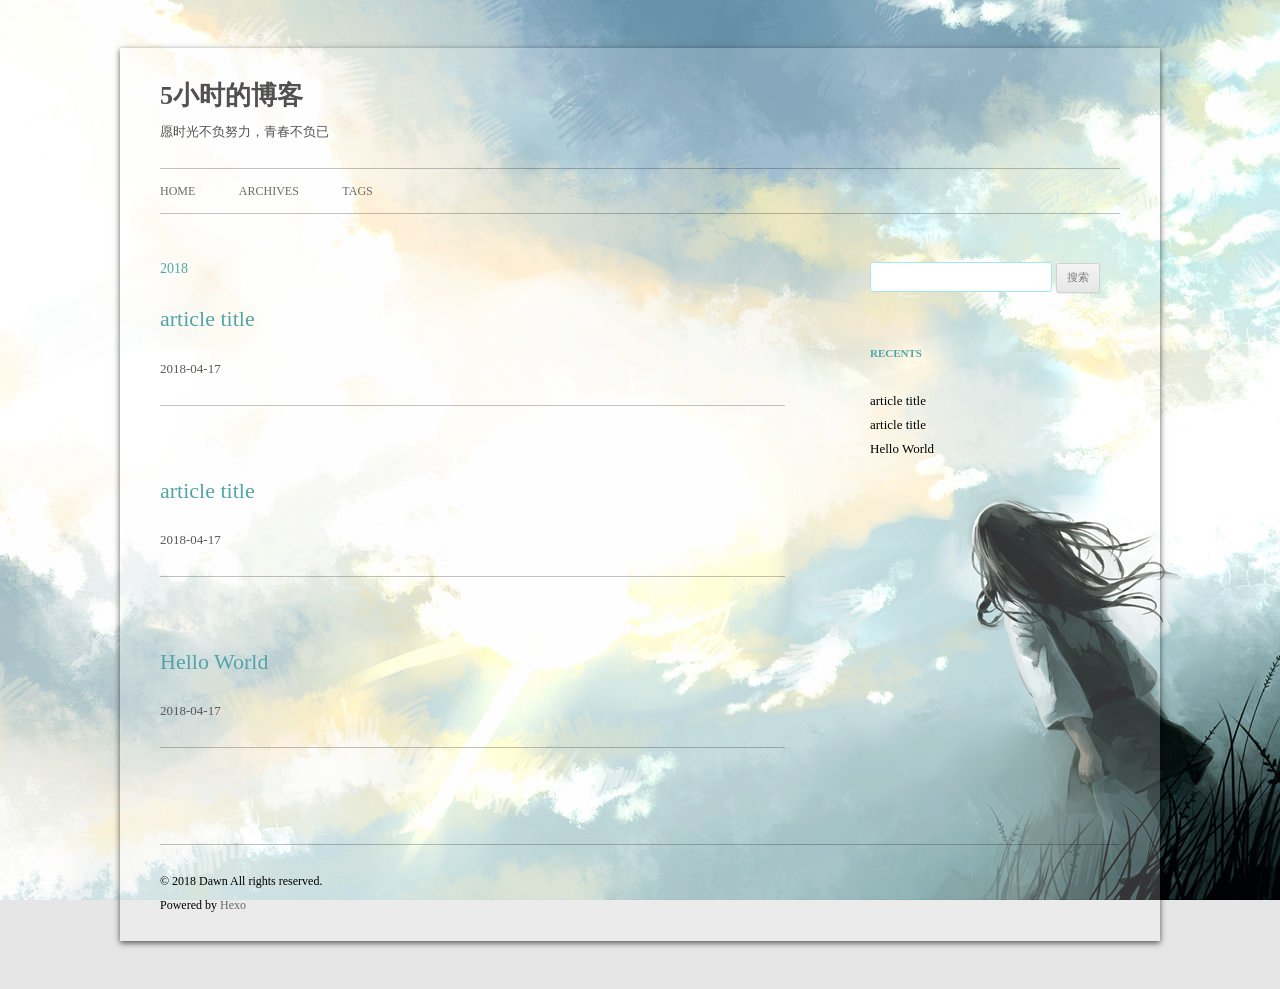
==== archives/index.html @ fe093060 "Site updated: 2018-04-18 15:01:52" ====
<!DOCTYPE html>
<html>
<head>
  <meta charset="utf-8">
  
  
  <meta name="description" content="珍惜所有的不期而遇，看淡所有的不辞而别，你好" />
  

  
  
  
  
  
  
  <title>Archives | 5小时的博客</title>
  <meta name="viewport" content="width=device-width, initial-scale=1, maximum-scale=1">
  <meta name="description" content="珍惜所有的不期而遇，看淡所有的不辞而别，你好">
<meta property="og:type" content="website">
<meta property="og:title" content="5小时的博客">
<meta property="og:url" content="https://dawnper.github.io/archives/index.html">
<meta property="og:site_name" content="5小时的博客">
<meta property="og:description" content="珍惜所有的不期而遇，看淡所有的不辞而别，你好">
<meta property="og:locale" content="zh-Hans">
<meta name="twitter:card" content="summary">
<meta name="twitter:title" content="5小时的博客">
<meta name="twitter:description" content="珍惜所有的不期而遇，看淡所有的不辞而别，你好">
  
  
    <link rel="icon" href="/css/images/favicon.ico">
  
  <link rel="stylesheet" href="/css/style.css">
  

  
  <!-- baidu webmaster push -->
  <script src='//push.zhanzhang.baidu.com/push.js'></script>
</head>
<body class="home blog custom-background custom-font-enabled single-author">
  <div id="page" class="hfeed site">
      <header id="masthead" class="site-header" role="banner">
    <hgroup>
      <h1 class="site-title">
        <a href="/" title="5小时的博客" rel="home">5小时的博客</a>
      </h1>
      
        <h2 class="site-description">
          <a href="/" id="subtitle">愿时光不负努力，青春不负已</a>
        </h2>
      
    </hgroup>

    <nav id="site-navigation" class="main-navigation" role="navigation">
            <button class="menu-toggle">菜单</button>
            <a class="assistive-text" href="/#content" title="跳至内容">跳至内容</a><!--TODO-->
            <div class="menu-main-container">
                <ul id="menu-main" class="nav-menu">
                
                    <li class="menu-item menu-item-type-post_type menu-item-object-page"><a href="/">Home</a></li>
                
                    <li class="menu-item menu-item-type-post_type menu-item-object-page"><a href="/archives">Archives</a></li>
                
                    <li class="menu-item menu-item-type-post_type menu-item-object-page"><a href="/tags">tags</a></li>
                
                </ul>
            </div>
    </nav>
</header>
      <div id="main" class="wrapper">
        <div id="primary" class="site-content"><div id="content" role="main">
  
  
    
    
      
      
      <section class="archives-wrap">
        <div class="archive-year-wrap">
          <a href="/archives/2018" class="archive-year">2018</a>
        </div>
        <div class="archives">
    
    <article class="post type-post status-publish format-standard hentry archive-type-post">
  <header class="entry-header">
      
  
    <h1 class="entry-title">
      <a class="archive-article-title" href="/2018/04/17/article-title-1/">article title</a>
    </h1>
  

  </header>
  <footer class="entry-meta">
    <a href="/2018/04/17/article-title-1/">
    <time datetime="2018-04-17T11:12:48.000Z" class="entry-date">
        2018-04-17
    </time>
</a>
    
    
    </footer>
</article>
  
    
    
    <article class="post type-post status-publish format-standard hentry archive-type-post">
  <header class="entry-header">
      
  
    <h1 class="entry-title">
      <a class="archive-article-title" href="/2018/04/17/article-title/">article title</a>
    </h1>
  

  </header>
  <footer class="entry-meta">
    <a href="/2018/04/17/article-title/">
    <time datetime="2018-04-17T08:24:28.000Z" class="entry-date">
        2018-04-17
    </time>
</a>
    
    
    </footer>
</article>
  
    
    
    <article class="post type-post status-publish format-standard hentry archive-type-post">
  <header class="entry-header">
      
  
    <h1 class="entry-title">
      <a class="archive-article-title" href="/2018/04/17/hello-world/">Hello World</a>
    </h1>
  

  </header>
  <footer class="entry-meta">
    <a href="/2018/04/17/hello-world/">
    <time datetime="2018-04-17T08:01:13.758Z" class="entry-date">
        2018-04-17
    </time>
</a>
    
    
    </footer>
</article>
  
  
    </div></section>
  

</div></div>
        <div id="secondary" class="widget-area" role="complementary">
  
    <aside id="search" class="widget widget_search"><form role="search" method="get" accept-charset="utf-8" id="searchform" class="searchform" action="//google.com/search">
    <div>
        <input type="text" value="" name="s" id="s" />
        <input type="submit" id="searchsubmit" value="搜索" />
    </div>
</form></aside>
  
    
  
    
  
    
  <aside class="widget">
    <h3 class="widget-title">Recents</h3>
    <div class="widget-content">
      <ul>
        
          <li>
            <a href="/2018/04/17/article-title-1/">article title</a>
          </li>
        
          <li>
            <a href="/2018/04/17/article-title/">article title</a>
          </li>
        
          <li>
            <a href="/2018/04/17/hello-world/">Hello World</a>
          </li>
        
      </ul>
    </div>
  </aside>

  
    
  
    
  
</div>
      </div>
      <footer id="colophon" role="contentinfo">
    <p>&copy; 2018 Dawn
    All rights reserved.</p>
    <p>Powered by <a href="http://hexo.io/" target="_blank">Hexo</a></p>
</footer>
    <script>window._bd_share_config={"common":{"bdSnsKey":{},"bdText":"","bdMini":"1","bdMiniList":false,"bdPic":"","bdStyle":"2","bdSize":"16"},"share":{}};with(document)0[(getElementsByTagName('head')[0]||body).appendChild(createElement('script')).src='http://bdimg.share.baidu.com/static/api/js/share.js?v=89860593.js?cdnversion='+~(-new Date()/36e5)];</script>

<script src="/js/jquery-2.0.3.min.js"></script>


  <link rel="stylesheet" href="/fancybox/jquery.fancybox.css">
  <script src="/fancybox/jquery.fancybox.pack.js"></script>


<script src="/js/script.js"></script>

<script src="/js/navigation.js"></script>

<div id="bg"></div>

  </div>
</body>
</html>
---- css/style.css ----
/*
Theme Name: Cyan Style
Theme URI: https://github.com/wizardforcel/hexo-theme-cyanstyle
Author: the WordPress team
Author URI: http://wordpress.org/
Secondary Developer: Flygon
Secondary Developer URI: http://flygon.net/
Description: Inspired by Wordpress theme Twentytwelve.
Version: 1.0
License: GNU General Public License v2 or later
License URI: http://www.gnu.org/licenses/gpl-2.0.html
Tags: responsive, two_column, chinese, wordpress, light
Text Domain: hexo-theme-cyanstyle

This theme, like WordPress, is licensed under the GPL.
Use it to make something cool, have fun, and share what you've learned with others.
*/

/*
Color Scheme
Main Page: 255, 255, 255, 0.2
Main Title:
  Normal: 0, 0, 0 *
  Hover: 81, 165, 168 (Lake Green)
All Fonts: Microsoft-YaHei
Article Title:
  Normal: 81, 165, 168
  Hover: 0, 0, 0
Widget Title: 81, 165, 168
Article & Widget Content: 0, 0, 0 *
Link in Article Content:
  Normal: 81, 165, 168
  Hover: 0, 0, 0
Border Line: 0, 0, 0, 0.24
Article Meta Link:
  Normal: 88, 88, 88 *
  Hover: 81, 165, 168
Article Meta: 117, 117, 117 *
Widget Link:
  Normal: 0, 0, 0
  Hover: 81, 165, 168

Search the keywords to find their position.
A star represents not to fix.
*/


/* =Notes
--------------------------------------------------------------
This stylesheet uses rem values with a pixel fallback. The rem
values (and line heights) are calculated using two variables:

$rembase:     14;
$line-height: 24;

---------- Examples

* Use a pixel value with a rem fallback for font-size, padding, margins, etc.
	padding: 5px 0;
	padding: 0.357142857rem 0; (5 / $rembase)

* Set a font-size and then set a line-height based on the font-size
	font-size: 16px
	font-size: 1.142857143rem; (16 / $rembase)
	line-height: 1.5; ($line-height / 16)

---------- Vertical spacing

Vertical spacing between most elements should use 24px or 48px
to maintain vertical rhythm:

.my-new-div {
	margin: 24px 0;
	margin: 1.714285714rem 0; ( 24 / $rembase )
}

---------- Further reading

http://snook.ca/archives/html_and_css/font-size-with-rem
http://blog.typekit.com/2011/11/09/type-study-sizing-the-legible-letter/


/* =Reset
-------------------------------------------------------------- */
* {
    font-family: Microsoft YaHei;
}
Microsoft YaHei,html, body, div, span, applet, object, iframe, h1, h2, h3, h4, h5, h6, p, blockquote, pre, a, abbr, acronym, address, big, cite, code, del, dfn, em, img, ins, kbd, q, s, samp, small, strike, strong, sub, sup, tt, var, b, u, i, center, dl, dt, dd, ol, ul, li, fieldset, form, label, legend, table, caption, tbody, tfoot, thead, tr, th, td, article, aside, canvas, details, embed, figure, figcaption, footer, header, hgroup, menu, nav, output, ruby, section, summary, time, mark, audio, video {
	margin: 0;
	padding: 0;
	border: 0;
	font-size: 100%;
	vertical-align: baseline; 
}
body {
	line-height: 1;
}
ol,
ul {
	list-style: none;
}
blockquote,
q {
	quotes: none;
}
blockquote:before,
blockquote:after,
q:before,
q:after {
	content: '';
	content: none;
}
table {
	border-collapse: collapse;
	border-spacing: 0;
}
caption,
th,
td {
	font-weight: normal;
	text-align: left;
}
h1,
h2,
h3,
h4,
h5,
h6 {
	clear: both;
}
html {
	overflow-y: scroll;
	font-size: 100%;
	-webkit-text-size-adjust: 100%;
	-ms-text-size-adjust: 100%;
}
a:focus {
	outline: thin dotted;
}
article,
aside,
details,
figcaption,
figure,
footer,
header,
hgroup,
nav,
section {
	display: block;
}
audio,
canvas,
video {
	display: inline-block;
}
audio:not([controls]) {
	display: none;
}
del {
	color: #333;
}
ins {
	background: rgba(235,233,233,0.5);
	text-decoration: none;
}
hr {
	background-color: rgba(235,233,233,0.5);
	border: 0;
	height: 1px;
	margin: 24px;
	margin-bottom: 1.714285714rem;
}
sub,
sup {
	font-size: 75%;
	line-height: 0;
	position: relative;
	vertical-align: baseline;
}
sup {
	top: -0.5em;
}
sub {
	bottom: -0.25em;
}
small {
	font-size: smaller;
}
img {
	border: 0;
	-ms-interpolation-mode: bicubic;
}

/* Clearing floats */
.clear:after,
.wrapper:after,
.format-status .entry-header:after {
	clear: both;
}
.clear:before,
.clear:after,
.wrapper:before,
.wrapper:after,
.format-status .entry-header:before,
.format-status .entry-header:after {
	display: table;
	content: "";
}


/* =Repeatable patterns
-------------------------------------------------------------- */

/* Small headers */
.archive-title,
.page-title,
.widget-title,
.entry-content th,
.comment-content th {
	font-size: 11px;
	font-size: 0.785714286rem;
	line-height: 2.181818182;
	font-weight: bold;
	text-transform: uppercase;
	color: rgb(81, 165, 168); /* Widget Title */
}

/* Shared Post Format styling */
article.format-quote footer.entry-meta,
article.format-link footer.entry-meta,
article.format-status footer.entry-meta {
	font-size: 11px;
	font-size: 0.785714286rem;
	line-height: 2.181818182;
}

/* Form fields, general styles first */
button,
input,
textarea {
	border: 1px solid rgb(162, 230, 247);
	border-radius: 3px;
	font-family: Microsoft YaHei,  inherit;
	padding: 6px;
	padding: 0.428571429rem;
}
button,
input {
	line-height: normal;
}
textarea {
	font-size: 100%;
	overflow: auto;
	vertical-align: top;
}

/* Reset non-text input types */
input[type="checkbox"],
input[type="radio"],
input[type="file"],
input[type="hidden"],
input[type="image"],
input[type="color"] {
	border: 0;
	border-radius: 0;
	padding: 0;
}

/* Buttons */
.menu-toggle,
input[type="submit"],
input[type="button"],
input[type="reset"],
article.post-password-required input[type=submit],
.bypostauthor cite span {
	padding: 6px 10px;
	padding: 0.428571429rem 0.714285714rem;
	font-size: 11px;
	font-size: 0.785714286rem;
	line-height: 1.428571429;
	font-weight: normal;
	color: #7c7c7c;
	background-color: #e6e6e6;
	background-repeat: repeat-x;
	background-image: -moz-linear-gradient(top, #f4f4f4, #e6e6e6);
	background-image: -ms-linear-gradient(top, #f4f4f4, #e6e6e6);
	background-image: -webkit-linear-gradient(top, #f4f4f4, #e6e6e6);
	background-image: -o-linear-gradient(top, #f4f4f4, #e6e6e6);
	background-image: linear-gradient(top, #f4f4f4, #e6e6e6);
	border: 1px solid #d2d2d2;
	border-radius: 3px;
	box-shadow: 0 1px 2px rgba(64, 64, 64, 0.1);
}
.menu-toggle,
button,
input[type="submit"],
input[type="button"],
input[type="reset"] {
	cursor: pointer;
}
button[disabled],
input[disabled] {
	cursor: default;
}
.menu-toggle:hover,
button:hover,
input[type="submit"]:hover,
input[type="button"]:hover,
input[type="reset"]:hover,
article.post-password-required input[type=submit]:hover {
	color: #5e5e5e;
	background-color: #ebebeb;
	background-repeat: repeat-x;
	background-image: -moz-linear-gradient(top, #f9f9f9, #ebebeb);
	background-image: -ms-linear-gradient(top, #f9f9f9, #ebebeb);
	background-image: -webkit-linear-gradient(top, #f9f9f9, #ebebeb);
	background-image: -o-linear-gradient(top, #f9f9f9, #ebebeb);
	background-image: linear-gradient(top, #f9f9f9, #ebebeb);
}
.menu-toggle:active,
.menu-toggle.toggled-on,
button:active,
input[type="submit"]:active,
input[type="button"]:active,
input[type="reset"]:active {
	color: #757575;
	background-color: #e1e1e1;
	background-repeat: repeat-x;
	background-image: -moz-linear-gradient(top, #ebebeb, #e1e1e1);
	background-image: -ms-linear-gradient(top, #ebebeb, #e1e1e1);
	background-image: -webkit-linear-gradient(top, #ebebeb, #e1e1e1);
	background-image: -o-linear-gradient(top, #ebebeb, #e1e1e1);
	background-image: linear-gradient(top, #ebebeb, #e1e1e1);
	box-shadow: inset 0 0 8px 2px #c6c6c6, 0 1px 0 0 #f4f4f4;
	border-color: transparent;
}
.bypostauthor cite span {
	color: #fff;
	background-color: #21759b;
	background-image: none;
	border: 1px solid #1f6f93;
	border-radius: 2px;
	box-shadow: none;
	padding: 0;
}

/* Responsive images */
.entry-content img,
.comment-content img,
.widget img {
	max-width: 100%; /* Fluid images for posts, comments, and widgets */
}
img[class*="align"],
img[class*="wp-image-"],
img[class*="attachment-"] {
	height: auto; /* Make sure images with WordPress-added height and width attributes are scaled correctly */
}
img.size-full,
img.size-large,
img.header-image,
img.wp-post-image {
	max-width: 100%;
	height: auto; /* Make sure images with WordPress-added height and width attributes are scaled correctly */
}

/* Make sure videos and embeds fit their containers */
embed,
iframe,
object,
video {
	max-width: 100%;
}
.entry-content .twitter-tweet-rendered {
	max-width: 100% !important; /* Override the Twitter embed fixed width */
}

/* Images */
.alignleft {
	float: left;
}
.alignright {
	float: right;
}
.aligncenter {
	display: block;
	margin-left: auto;
	margin-right: auto;
}
.entry-content img,
.comment-content img,
.widget img,
img.header-image,
.author-avatar img,
img.wp-post-image {
	/* Add fancy borders to all WordPress-added images but not things like badges and icons and the like */
	border-radius: 3px;
	box-shadow: 0 1px 4px rgba(0, 0, 0, 0.2);
}
.wp-caption {
	max-width: 100%; /* Keep wide captions from overflowing their container. */
	padding: 4px;
}
.wp-caption .wp-caption-text,
.gallery-caption,
.entry-caption {
	font-style: italic;
	font-size: 12px;
	font-size: 0.857142857rem;
	line-height: 2;
	color: #757575;
}
img.wp-smiley,
.rsswidget img {
	border: 0;
	border-radius: 0;
	box-shadow: none;
	margin-bottom: 0;
	margin-top: 0;
	padding: 0;
}
.entry-content dl.gallery-item {
	margin: 0;
}
.gallery-item a,
.gallery-caption {
	width: 90%;
}
.gallery-item a {
	display: block;
}
.gallery-caption a {
	display: inline;
}
.gallery-columns-1 .gallery-item a {
	max-width: 100%;
	width: auto;
}
.gallery .gallery-icon img {
	height: auto;
	max-width: 90%;
	padding: 5%;
}
.gallery-columns-1 .gallery-icon img {
	padding: 3%;
}

/* Navigation */
#pagination {
  zoom: 1;
  -webkit-border-radius: 2px;
  border-radius: 2px;
  text-align: center;
  overflow: hidden;
  border: 1px solid rgba(0, 0, 0, 0.24);
}
#pagination:before,
#pagination:after {
  content: "";
  display: table;
}
#pagination:after {
  clear: both;
}
#pagination a,
#pagination span {
  padding: 10px 20px;
  line-height: 1;
  height: 2ex;
}
#pagination a {
  color: #999;
  text-decoration: none;
}
#pagination a:hover {
  color: #000;
}
#pagination .prev {
  float: left;
}
#pagination .next {
  float: right;
}
#pagination .page-number {
  display: inline-block;
}
@media mq-mobile {
  #pagination .page-number {
    display: none;
  }
}
#pagination .current {
  color: #000;
  font-weight: bold;
}
#pagination .space {
  color: #ddd;
}

.site-content nav {
	clear: both;
	line-height: 2;
	overflow: hidden;
}
#nav-above {
	padding: 24px 0;
	padding: 1.714285714rem 0;
}
#nav-above {
	display: none;
}
.paged #nav-above {
	display: block;
}
.nav-previous,
.previous-image {
	float: left;
	width: 50%;
}
.nav-next,
.next-image {
	float: right;
	text-align: right;
	width: 50%;
}
.nav-single + .comments-area,
#comment-nav-above {
	margin: 48px 0;
	margin: 3.428571429rem 0;
}

/* Author profiles */
.author .archive-header {
	margin-bottom: 24px;
	margin-bottom: 1.714285714rem;
}
.author-info {
	border-top: 1px solid #ededed;
	margin: 24px 0;
	margin: 1.714285714rem 0;
	padding-top: 24px;
	padding-top: 1.714285714rem;
	overflow: hidden;
}
.author-description p {
	color: #757575;
	font-size: 13px;
	font-size: 0.928571429rem;
	line-height: 1.846153846;
}
.author.archive .author-info {
	border-top: 0;
	margin: 0 0 48px;
	margin: 0 0 3.428571429rem;
}
.author.archive .author-avatar {
	margin-top: 0;
}


/* =Basic structure
-------------------------------------------------------------- */

/* Body, links, basics */
html {
	font-size: 87.5%;
}
body {
	font-size: 14px;
	font-size: 1rem;
	font-family: Microsoft YaHei,  Helvetica, Arial, sans-serif;
	text-rendering: optimizeLegibility;
	color: rgb(0, 0, 0); /*Article & Widget Content*/
}
body.custom-font-enabled {
	font-family: Microsoft YaHei,  Helvetica, Arial, sans-serif;
	/*All Fonts*/
}
a {
	outline: none;
	color: rgb(81, 165, 168); /*Article Title Normal*/
    text-decoration: none;
}
a:hover {
	color: rgb(0, 0, 0); /*Article Title Hover*/
    text-decoration: underline;
}


/* Backgroud image */
#bg {
  background-image: url("images/body.jpg");
  background-color: #050a10;
  background-attachment: fixed;
  background-repeat: no-repeat;
  background-position: center;
  -webkit-background-size: cover;
  -moz-background-size: cover;
  background-size: cover;
  height: 100%;
  left: 0;
  position: fixed;
  top: 0;
  width: 100%;
  z-index: -1;
}

/* Achive */
.archive-year-wrap {
    color: rgb(81, 165, 168);
    font-weight: normal;
    margin-bottom: 30px;
    text-shadow: 0 0 1px #fff;
}
.archive-year-wrap a {
    text-decoration: none;
}

/* Assistive text */
.assistive-text,
.site .screen-reader-text {
	position: absolute !important;
	clip: rect(1px, 1px, 1px, 1px);
}
.main-navigation .assistive-text:focus {
	background: #fff;
	border: 2px solid #333;
	border-radius: 3px;
	clip: auto !important;
	color: #000;
	display: block;
	font-size: 12px;
	padding: 12px;
	position: absolute;
	top: 5px;
	left: 5px;
	z-index: 100000; /* Above WP toolbar */
}

/* Page structure */
.site {
	padding: 0 24px;
	padding: 0 1.714285714rem;
	background-color: rgba(255, 255, 255, 0.20); /* Main Page */
}
.site-content {
	margin: 24px 0 0;
	margin: 1.714285714rem 0 0;
}
.widget-area {
	margin: 24px 0 0;
	margin: 1.714285714rem 0 0;
}

/* Header */
.site-header {
	padding: 24px 0;
	padding: 1.714285714rem 0;
}
.site-header h1,
.site-header h2 {
	text-align: center;
}

.site-header h1 a,
.site-header h2 a {
	color: #515151;
	display: inline-block;
	text-decoration: none;
}
.site-header h1 a:hover,
.site-header h2 a:hover {
	color: rgb(81, 156, 158); /* Main Title Hover */
}
.site-header h1 {
	font-size: 24px;
	font-size: 1.714285714rem;
	line-height: 1.285714286;
	margin-bottom: 14px;
	margin-bottom: 1rem;
}
.site-header h2 {
	font-weight: normal;
	font-size: 13px;
	font-size: 0.928571429rem;
	line-height: 1.846153846;
	color: #757575;
}
.header-image {
	margin-top: 24px;
	margin-top: 1.714285714rem;
}

/* Navigation Menu */
.main-navigation {
	margin-top: 24px;
	margin-top: 1.714285714rem;
	text-align: center;
}
.main-navigation li {
	margin-top: 24px;
	margin-top: 1.714285714rem;
	font-size: 12px;
	font-size: 0.857142857rem;
	line-height: 1.42857143;
}
.main-navigation a {
	color: #5e5e5e;
}
.main-navigation a:hover {
	color: #21759b;
}
.main-navigation ul.nav-menu,
.main-navigation div.nav-menu > ul {
	display: none;
}
.main-navigation ul.nav-menu.toggled-on,
.menu-toggle {
	display: inline-block;
}

/* Banner */
section[role="banner"] {
	margin-bottom: 48px;
	margin-bottom: 3.428571429rem;
}

/* Sidebar */
.widget-area .widget {
	-webkit-hyphens: auto;
	-moz-hyphens: auto;
	hyphens: auto;
	margin-bottom: 48px;
	margin-bottom: 3.428571429rem;
	word-wrap: break-word;
}
.widget-area .widget h3 {
	margin-bottom: 24px;
	margin-bottom: 1.714285714rem;
}
.widget-area .widget p,
.widget-area .widget li,
.widget-area .widget .textwidget {
	font-size: 13px;
	font-size: 0.928571429rem;
	line-height: 1.846153846;
}
.widget-area .widget p {
	margin-bottom: 24px;
	margin-bottom: 1.714285714rem;
}
.widget-area .textwidget ul {
	list-style: disc outside;
	margin: 0 0 24px;
	margin: 0 0 1.714285714rem;
}
.widget-area .textwidget li {
	margin-left: 36px;
	margin-left: 2.571428571rem;
}
.widget-area .widget a {
	color: rgb(0, 0, 0); /* Widget Link Normal*/
}
.widget-area .widget a:hover {
	color: rgb(81, 165, 168); /* Widget Link Hover*/
}

}
.widget-area #s {
	width: 70.66666666666%; /* define a width to avoid dropping a wider submit button */
}

/* Footer */
footer[role="contentinfo"] {
	border-top: 1px solid rgba(0, 0, 0, 0.24);
	clear: both;
	font-size: 12px;
	font-size: 0.857142857rem;
	line-height: 2;
	max-width: 960px;
	max-width: 68.571428571rem;
	margin-top: 24px;
	margin-top: 1.714285714rem;
	margin-left: auto;
	margin-right: auto;
	padding: 24px 0;
	padding: 1.714285714rem 0;
}
footer[role="contentinfo"] a {
	color: #686868;
}
footer[role="contentinfo"] a:hover {
	color: #21759b;
}

/* Category and tags */
.article-category,
.article-tag-list {
    display: inline;
}
.article-tag-list-item {
    display: inline;
    margin-right: 10px;
}
/*.article-tag-category:before {
    content: "\f07b";
}
.article-tag-list:before {
    content: "\f02b";
}*/
.article-tag-list-link:before {
    content: "#";
}
.article-delim {
    margin-left: 5px;
    margin-right: 5px;
}

/* =Main content and comment content
-------------------------------------------------------------- */

.entry-meta {
	clear: both;
}
.entry-header {
	margin-bottom: 24px;
	margin-bottom: 1.714285714rem;
}
.entry-header img.wp-post-image {
	margin-bottom: 24px;
	margin-bottom: 1.714285714rem;
}
.entry-header .entry-title {
	font-size: 20px;
	font-size: 1.428571429rem;
	line-height: 1.2;
	font-weight: normal;
}
.entry-header .entry-title a {
	text-decoration: none;
}
.entry-header .entry-format {
	margin-top: 24px;
	margin-top: 1.714285714rem;
	font-weight: normal;
}
.entry-header .comments-link {
	margin-top: 24px;
	margin-top: 1.714285714rem;
	font-size: 13px;
	font-size: 0.928571429rem;
	line-height: 1.846153846;
	color: #757575;
}
.comments-link a,
.entry-meta a {
	color: rgb(88, 88, 88); /*Article Meta Link Normal*/
}
.comments-link a:hover,
.entry-meta a:hover {
	color: rgb(81, 165, 168); /*Article Meta Link Hover*/
}

article.sticky .featured-post {
    /* Border Line for Special */
	border-top: 1px solid rgba(0, 0, 0, 0.24);
	border-bottom: 1px solid rgba(0, 0, 0, 0.24);
	color: #757575;
	font-size: 13px;
	font-size: 0.928571429rem;
	line-height: 3.692307692;
	margin-bottom: 24px;
	margin-bottom: 1.714285714rem;
	text-align: center;
}
.entry-content,
.entry-summary,
.mu_register {
	line-height: 1.714285714;
}
.entry-content h1,
.comment-content h1,
.entry-content h2,
.comment-content h2,
.entry-content h3,
.comment-content h3,
.entry-content h4,
.comment-content h4,
.entry-content h5,
.comment-content h5,
.entry-content h6,
.comment-content h6 {
	margin: 24px 0;
	margin: 1.714285714rem 0;
	line-height: 1.714285714;
}
.entry-content h1,
.comment-content h1 {
	font-size: 21px;
	font-size: 1.5rem;
	line-height: 1.5;
}
.entry-content h2,
.comment-content h2,
.mu_register h2 {
	font-size: 18px;
	font-size: 1.285714286rem;
	line-height: 1.6;
}
.entry-content h3,
.comment-content h3 {
	font-size: 16px;
	font-size: 1.142857143rem;
	line-height: 1.846153846;
}
.entry-content h4,
.comment-content h4 {
	font-size: 14px;
	font-size: 1rem;
	line-height: 1.846153846;
}
.entry-content h5,
.comment-content h5 {
	font-size: 13px;
	font-size: 0.928571429rem;
	line-height: 1.846153846;
}
.entry-content h6,
.comment-content h6 {
	font-size: 12px;
	font-size: 0.857142857rem;
	line-height: 1.846153846;
}
.entry-content p,
.entry-summary p,
.comment-content p,
.mu_register p {
	margin: 0 0 24px;
	margin: 0 0 1.714285714rem;
	line-height: 1.714285714;
}

.entry-content a,
.comment-content a {
	color: rgb(81, 165, 168); /* Link in Article Content Normal */
}

.entry-content a:Hover,
.comment-content a:Hover{
	color: rgb(0, 0, 0); /* Link in Article Content Hover */
}

.entry-content ol,
.comment-content ol,
.entry-content ul,
.comment-content ul,
.mu_register ul {
	margin: 0 0 24px;
	margin: 0 0 1.714285714rem;
	line-height: 1.714285714;
}
.entry-content ul ul,
.comment-content ul ul,
.entry-content ol ol,
.comment-content ol ol,
.entry-content ul ol,
.comment-content ul ol,
.entry-content ol ul,
.comment-content ol ul {
	margin-bottom: 0;
}
.entry-content ul,
.comment-content ul,
.mu_register ul {
	list-style: disc outside;
}
.entry-content ol,
.comment-content ol {
	list-style: decimal outside;
}
.entry-content li,
.comment-content li,
.mu_register li {
	margin: 0 0 0 36px;
	margin: 0 0 0 2.571428571rem;
}
.entry-content blockquote,
.comment-content blockquote {
    margin: 0 0 24px;
    margin: 0 0 1.714285714rem;
    border-left: 4px solid #aaa;
    padding: 0 15px;
    color: #aaa;
}
.entry-content blockquote>:first-child,
.comment-content blockquote>:first-child {
	margin-top: 0;
}
.entry-content blockquote>:last-child,
.comment-content blockquote>:last-child {
	margin-bottom: 0;
}
.entry-content code,
.comment-content code {
    font-family: Consolas, Monaco, Lucida Console, monospace;
    padding: 0 5px;
    margin: 0 2px;
    font-size: 0.9em;
    border: 1px solid rgba(0, 0, 0, 0.24);
    -webkit-border-radius: 3px;
    border-radius: 3px;
}
.entry-content pre,
.comment-content pre {
    border: 1px solid rgba(0, 0, 0, 0.24);
    font-family: Consolas, Monaco, Lucida Console, monospace;
    margin-bottom: 15px;
    overflow: auto;
    padding: 7px 15px;
    -webkit-border-radius: 2px;
    border-radius: 2px;
}
.entry-content pre code,
.comment-content pre code {
    background: none;
    padding: 0;
    margin: 0;
    border: none;
    -webkit-border-radius: 0;
    border-radius: 0;
}
.entry-content abbr,
.comment-content abbr,
.entry-content dfn,
.comment-content dfn,
.entry-content acronym,
.comment-content acronym {
	border-bottom: 1px dotted #666;
	cursor: help;
}
.entry-content address,
.comment-content address {
	display: block;
	line-height: 1.714285714;
	margin: 0 0 24px;
	margin: 0 0 1.714285714rem;
}
img.alignleft,
.wp-caption.alignleft {
	margin: 12px 24px 12px 0;
	margin: 0.857142857rem 1.714285714rem 0.857142857rem 0;
}
img.alignright,
.wp-caption.alignright {
	margin: 12px 0 12px 24px;
	margin: 0.857142857rem 0 0.857142857rem 1.714285714rem;
}
img.aligncenter,
.wp-caption.aligncenter {
	clear: both;
	margin-top: 12px;
	margin-top: 0.857142857rem;
	margin-bottom: 12px;
	margin-bottom: 0.857142857rem;
}
.entry-content embed,
.entry-content iframe,
.entry-content object,
.entry-content video {
	margin-bottom: 24px;
	margin-bottom: 1.714285714rem;
}
.entry-content dl,
.comment-content dl {
	margin: 0 24px;
	margin: 0 1.714285714rem;
}
.entry-content dt,
.comment-content dt {
	font-weight: bold;
	line-height: 1.714285714;
}
.entry-content dd,
.comment-content dd {
	line-height: 1.714285714;
	margin-bottom: 24px;
	margin-bottom: 1.714285714rem;
}
.entry-content table,
.comment-content table {
	border-bottom: 1px solid #ededed;
	color: #757575;
	font-size: 12px;
	font-size: 0.857142857rem;
	line-height: 2;
	margin: 0 0 24px;
	margin: 0 0 1.714285714rem;
	width: 100%;
}
.entry-content table caption,
.comment-content table caption {
	font-size: 16px;
	font-size: 1.142857143rem;
	margin: 24px 0;
	margin: 1.714285714rem 0;
}
.entry-content td,
.comment-content td {
	border-top: 1px solid #ededed;
	padding: 6px 10px 6px 0;
}
.site-content article {
    /* Border Line for Article Bottom*/
	border-bottom: 1px solid rgba(0, 0, 0, 0.24);
	margin-bottom: 72px;
	margin-bottom: 5.142857143rem;
	padding-bottom: 24px;
	padding-bottom: 1.714285714rem;
	word-wrap: break-word;
	-webkit-hyphens: auto;
	-moz-hyphens: auto;
	hyphens: auto;
}
.page-links {
	clear: both;
	line-height: 1.714285714;
}
footer.entry-meta {
	margin-top: 24px;
	margin-top: 1.714285714rem;
	font-size: 13px;
	font-size: 0.928571429rem;
	line-height: 1.846153846;
	color: #757575; /* Article Meta */
}
.single-author .entry-meta .by-author {
	display: none;
}
.mu_register h2 {
	color: #757575;
	font-weight: normal;
}

/* Hexo Code */
figure.highlight {
    border: 1px solid rgba(0, 0, 0, 0.24);
    margin-bottom: 15px;
    padding: 7px 15px;
    -webkit-border-radius: 2px;
    border-radius: 2px;
    line-height: 1.6;
    overflow: auto;
    position: relative;
    font-size: 0.9em;
}

figure.highlight table {
    margin: 0;
    border-spacing: 0;
    border: none;
    width: auto;
}

figure.highlight td {
    border: none;
    padding: 0;
}

figure.highlight .gutter {
    color: #999;
    padding-right: 15px;
    border-right: 1px solid rgba(0, 0, 0, 0.24);
    text-align: right;
    vertical-align: middle;
}

figure.highlight .code {
    padding-left: 15px;
    border-left: 1px solid rgba(0, 0, 0, 0.24);
}

figure.highlight pre {
    border: none;
    padding: 0;
    margin: 0;
    width: auto;
}

figure.highlight .line {
    height: 20px;
    font-family: Consolas, Monaco, Lucida Console, monospace;
}




/* =Archives
-------------------------------------------------------------- */

.archive-header,
.page-header {
	margin-bottom: 48px;
	margin-bottom: 3.428571429rem;
	padding-bottom: 22px;
	padding-bottom: 1.571428571rem;
	border-bottom: 1px solid #ededed;
}
.archive-meta {
	color: #757575;
	font-size: 12px;
	font-size: 0.857142857rem;
	line-height: 2;
	margin-top: 22px;
	margin-top: 1.571428571rem;
}


/* =Single image attachment view
-------------------------------------------------------------- */

.article.attachment {
	overflow: hidden;
}
.image-attachment div.attachment {
	text-align: center;
}
.image-attachment div.attachment p {
	text-align: center;
}
.image-attachment div.attachment img {
	display: block;
	height: auto;
	margin: 0 auto;
	max-width: 100%;
}
.image-attachment .entry-caption {
	margin-top: 8px;
	margin-top: 0.571428571rem;
}


/* =Aside post format
-------------------------------------------------------------- */

article.format-aside h1 {
	margin-bottom: 24px;
	margin-bottom: 1.714285714rem;
}
article.format-aside h1 a {
	text-decoration: none;
	color: #4d525a;
}
article.format-aside h1 a:hover {
	color: #2e3542;
}
article.format-aside .aside {
	padding: 24px 24px 0;
	padding: 1.714285714rem;
	background: #d2e0f9;
	border-left: 22px solid #a8bfe8;
}
article.format-aside p {
	font-size: 13px;
	font-size: 0.928571429rem;
	line-height: 1.846153846;
	color: #4a5466;
}
article.format-aside blockquote:last-child,
article.format-aside p:last-child {
	margin-bottom: 0;
}



/* =Post formats
-------------------------------------------------------------- */

/* Image posts */
article.format-image footer h1 {
	font-size: 13px;
	font-size: 0.928571429rem;
	line-height: 1.846153846;
	font-weight: normal;
}
article.format-image footer h2 {
	font-size: 11px;
	font-size: 0.785714286rem;
	line-height: 2.181818182;
}
article.format-image footer a h2 {
	font-weight: normal;
}

/* Link posts */
article.format-link header {
	padding: 0 10px;
	padding: 0 0.714285714rem;
	float: right;
	font-size: 11px;
	font-size: 0.785714286rem;
	line-height: 2.181818182;
	font-weight: bold;
	font-style: italic;
	text-transform: uppercase;
	color: #848484;
	background-color: #ebebeb;
	border-radius: 3px;
}
article.format-link .entry-content {
	max-width: 80%;
	float: left;
}
article.format-link .entry-content a {
	font-size: 22px;
	font-size: 1.571428571rem;
	line-height: 1.090909091;
	text-decoration: none;
}

/* Quote posts */
article.format-quote .entry-content p {
	margin: 0;
	padding-bottom: 24px;
	padding-bottom: 1.714285714rem;
}
article.format-quote .entry-content blockquote {
	display: block;
	padding: 24px 24px 0;
	padding: 1.714285714rem 1.714285714rem 0;
	font-size: 15px;
	font-size: 1.071428571rem;
	line-height: 1.6;
	font-style: normal;
	color: #6a6a6a;
	background: #efefef;
}

/* Status posts */
.format-status .entry-header {
	margin-bottom: 24px;
	margin-bottom: 1.714285714rem;
}
.format-status .entry-header header {
	display: inline-block;
}
.format-status .entry-header h1 {
	font-size: 15px;
	font-size: 1.071428571rem;
	font-weight: normal;
	line-height: 1.6;
	margin: 0;
}
.format-status .entry-header h2 {
	font-size: 12px;
	font-size: 0.857142857rem;
	font-weight: normal;
	line-height: 2;
	margin: 0;
}
.format-status .entry-header header a {
	color: #757575;
}
.format-status .entry-header header a:hover {
	color: #21759b;
}
.format-status .entry-header img {
	float: left;
	margin-right: 21px;
	margin-right: 1.5rem;
}


/* =Comments
-------------------------------------------------------------- */

.comments-title {
	margin-bottom: 48px;
	margin-bottom: 3.428571429rem;
	font-size: 16px;
	font-size: 1.142857143rem;
	line-height: 1.5;
	font-weight: normal;
}
.comments-area article {
	margin: 24px 0;
	margin: 1.714285714rem 0;
}
.comments-area article header {
	margin: 0 0 48px;
	margin: 0 0 3.428571429rem;
	overflow: hidden;
	position: relative;
}
.comments-area article header img {
	float: left;
	padding: 0;
	line-height: 0;
}
.comments-area article header cite,
.comments-area article header time {
	display: block;
	margin-left: 85px;
	margin-left: 6.071428571rem;
}
.comments-area article header cite {
	font-style: normal;
	font-size: 15px;
	font-size: 1.071428571rem;
	line-height: 1.42857143;
}
.comments-area cite b {
	font-weight: normal;
}
.comments-area article header time {
	line-height: 1.714285714;
	text-decoration: none;
	font-size: 12px;
	font-size: 0.857142857rem;
	color: #5e5e5e;
}
.comments-area article header a {
	text-decoration: none;
	color: #5e5e5e;
}
.comments-area article header a:hover {
	color: #21759b;
}
.comments-area article header cite a {
	color: #444;
}
.comments-area article header cite a:hover {
	text-decoration: underline;
}
.comments-area article header h4 {
	position: absolute;
	top: 0;
	right: 0;
	padding: 6px 12px;
	padding: 0.428571429rem 0.857142857rem;
	font-size: 12px;
	font-size: 0.857142857rem;
	font-weight: normal;
	color: #fff;
	background-color: #0088d0;
	background-repeat: repeat-x;
	background-image: -moz-linear-gradient(top, #009cee, #0088d0);
	background-image: -ms-linear-gradient(top, #009cee, #0088d0);
	background-image: -webkit-linear-gradient(top, #009cee, #0088d0);
	background-image: -o-linear-gradient(top, #009cee, #0088d0);
	background-image: linear-gradient(top, #009cee, #0088d0);
	border-radius: 3px;
	border: 1px solid #007cbd;
}
.comments-area .bypostauthor cite span {
	position: absolute;
	margin-left: 5px;
	margin-left: 0.357142857rem;
	padding: 2px 5px;
	padding: 0.142857143rem 0.357142857rem;
	font-size: 10px;
	font-size: 0.714285714rem;
}
.comments-area .bypostauthor cite b {
	font-weight: bold;
}
a.comment-reply-link,
a.comment-edit-link {
	color: #686868;
	font-size: 13px;
	font-size: 0.928571429rem;
	line-height: 1.846153846;
}
a.comment-reply-link:hover,
a.comment-edit-link:hover {
	color: #21759b;
}
.commentlist .pingback {
	line-height: 1.714285714;
	margin-bottom: 24px;
	margin-bottom: 1.714285714rem;
}

/* Comment form */
#respond {
	margin-top: 48px;
	margin-top: 3.428571429rem;
}
#respond h3#reply-title {
	font-size: 16px;
	font-size: 1.142857143rem;
	line-height: 1.5;
}
#respond h3#reply-title #cancel-comment-reply-link {
	margin-left: 10px;
	margin-left: 0.714285714rem;
	font-weight: normal;
	font-size: 12px;
	font-size: 0.857142857rem;
}
#respond form {
	margin: 24px 0;
	margin: 1.714285714rem 0;
}
#respond form p {
	margin: 11px 0;
	margin: 0.785714286rem 0;
}
#respond form p.logged-in-as {
	margin-bottom: 24px;
	margin-bottom: 1.714285714rem;
}
#respond form label {
	display: block;
	line-height: 1.714285714;
}
#respond form input[type="text"],
#respond form textarea {
	-moz-box-sizing: border-box;
	box-sizing: border-box;
	font-size: 12px;
	font-size: 0.857142857rem;
	line-height: 1.714285714;
	padding: 10px;
	padding: 0.714285714rem;
	width: 100%;
}
#respond form p.form-allowed-tags {
	margin: 0;
	font-size: 12px;
	font-size: 0.857142857rem;
	line-height: 2;
	color: #5e5e5e;
}
.required {
	color: red;
}


/* =Front page template
-------------------------------------------------------------- */

.entry-page-image {
	margin-bottom: 14px;
	margin-bottom: 1rem;
}
.template-front-page .site-content article {
	border: 0;
	margin-bottom: 0;
}
.template-front-page .widget-area {
	clear: both;
	float: none;
	width: auto;
	padding-top: 24px;
	padding-top: 1.714285714rem;
	border-top: 1px solid #ededed;
}
.template-front-page .widget-area .widget li {
	margin: 8px 0 0;
	margin: 0.571428571rem 0 0;
	font-size: 13px;
	font-size: 0.928571429rem;
	line-height: 1.714285714;
	list-style-type: square;
	list-style-position: inside;
}
.template-front-page .widget-area .widget li a {
	color: #757575;
}
.template-front-page .widget-area .widget li a:hover {
	color: #21759b;
}
.template-front-page .widget-area .widget_text img {
	float: left;
	margin: 8px 24px 8px 0;
	margin: 0.571428571rem 1.714285714rem 0.571428571rem 0;
}


/* =Widgets
-------------------------------------------------------------- */

.widget-area .widget ul ul {
	margin-left: 12px;
	margin-left: 0.857142857rem;
}
.widget_rss li {
	margin: 12px 0;
	margin: 0.857142857rem 0;
}
.widget_recent_entries .post-date,
.widget_rss .rss-date {
	color: #aaa;
	font-size: 11px;
	font-size: 0.785714286rem;
	margin-left: 12px;
	margin-left: 0.857142857rem;
}
#wp-calendar {
	margin: 0;
	width: 100%;
	font-size: 13px;
	font-size: 0.928571429rem;
	line-height: 1.846153846;
	color: #686868;
}
#wp-calendar th,
#wp-calendar td,
#wp-calendar caption {
	text-align: left;
}
#wp-calendar #next {
	padding-right: 24px;
	padding-right: 1.714285714rem;
	text-align: right;
}
.widget_search label {
	display: block;
	font-size: 13px;
	font-size: 0.928571429rem;
	line-height: 1.846153846;
}
.widget_twitter li {
	list-style-type: none;
}
.widget_twitter .timesince {
	display: block;
	text-align: right;
}

.widget-content {
    line-height: 1.6em;
    word-wrap: break-word;
    font-size: 0.9em;
}

/* List count */
.category-list-count, .tag-list-count, .archive-list-count {
    padding-left: 5px;
    color: #999;
    font-size: 0.85em;
}
.category-list-count:before, .tag-list-count:before, .archive-list-count:before {
    content: "(";
}
.category-list-count:after, .tag-list-count:after, .archive-list-count:after {
    content: ")";
}

/* =Plugins
----------------------------------------------- */

img#wpstats {
	display: block;
	margin: 0 auto 24px;
	margin: 0 auto 1.714285714rem;
}


/* =Media queries
-------------------------------------------------------------- */

/* Minimum width of 600 pixels. */
@media screen and (min-width: 600px) {
	.author-avatar {
		float: left;
		margin-top: 8px;
		margin-top: 0.571428571rem;
	}
	.author-description {
		float: right;
		width: 80%;
	}
	.site {
		margin: 0 auto;
		max-width: 960px;
		max-width: 68.571428571rem;
		overflow: hidden;
	}
	.site-content {
		float: left;
		width: 65.104166667%;
	}
	body.template-front-page .site-content,
	body.single-attachment .site-content,
	body.full-width .site-content {
		width: 100%;
	}
	.widget-area {
		float: right;
		width: 26.041666667%;
	}
	.site-header h1,
	.site-header h2 {
		text-align: left;
	}
	.site-header h1 {
		font-size: 26px;
		font-size: 1.857142857rem;
		line-height: 1.846153846;
		margin-bottom: 0;
	}
	.main-navigation ul.nav-menu,
	.main-navigation div.nav-menu > ul {
	    /* Border Line for Main */
		border-bottom: 1px solid rgba(0, 0, 0, 0.24);
		border-top: 1px solid rgba(0, 0, 0, 0.24);
		display: inline-block !important;
		text-align: left;
		width: 100%;
	}
	.main-navigation ul {
		margin: 0;
		text-indent: 0;
	}
	.main-navigation li a,
	.main-navigation li {
		display: inline-block;
		text-decoration: none;
	}
	.main-navigation li a {
		border-bottom: 0;
		color: #6a6a6a;
		line-height: 3.692307692;
		text-transform: uppercase;
		white-space: nowrap;
	}
	.main-navigation li a:hover {
		color: #000;
	}
	.main-navigation li {
		margin: 0 40px 0 0;
		margin: 0 2.857142857rem 0 0;
		position: relative;
	}
	.main-navigation li ul {
		display: none;
		margin: 0;
		padding: 0;
		position: absolute;
		top: 100%;
		z-index: 1;
	}
	.main-navigation li ul ul {
		top: 0;
		left: 100%;
	}
	.main-navigation ul li:hover > ul {
		border-left: 0;
		display: block;
	}
	.main-navigation li ul li a {
		background: #efefef;
		border-bottom: 1px solid #ededed;
		display: block;
		font-size: 11px;
		font-size: 0.785714286rem;
		line-height: 2.181818182;
		padding: 8px 10px;
		padding: 0.571428571rem 0.714285714rem;
		width: 180px;
		width: 12.85714286rem;
		white-space: normal;
	}
	.main-navigation li ul li a:hover {
		background: #e3e3e3;
		color: #444;
	}
	.main-navigation .current-menu-item > a,
	.main-navigation .current-menu-ancestor > a,
	.main-navigation .current_page_item > a,
	.main-navigation .current_page_ancestor > a {
		color: #636363;
		font-weight: bold;
	}
	.menu-toggle {
		display: none;
	}
	.entry-header .entry-title {
		font-size: 22px;
		font-size: 1.571428571rem;
	}
	#respond form input[type="text"] {
		width: 46.333333333%;
	}
	#respond form textarea.blog-textarea {
		width: 79.666666667%;
	}
	.template-front-page .site-content,
	.template-front-page article {
		overflow: hidden;
	}
	.template-front-page.has-post-thumbnail article {
		float: left;
		width: 47.916666667%;
	}
	.entry-page-image {
		float: right;
		margin-bottom: 0;
		width: 47.916666667%;
	}
	.template-front-page .widget-area .widget,
	.template-front-page.two-sidebars .widget-area .front-widgets {
		float: left;
		width: 51.875%;
		margin-bottom: 24px;
		margin-bottom: 1.714285714rem;
	}
	.template-front-page .widget-area .widget:nth-child(odd) {
		clear: right;
	}
	.template-front-page .widget-area .widget:nth-child(even),
	.template-front-page.two-sidebars .widget-area .front-widgets + .front-widgets {
		float: right;
		width: 39.0625%;
		margin: 0 0 24px;
		margin: 0 0 1.714285714rem;
	}
	.template-front-page.two-sidebars .widget,
	.template-front-page.two-sidebars .widget:nth-child(even) {
		float: none;
		width: auto;
	}
	.commentlist .children {
		margin-left: 48px;
		margin-left: 3.428571429rem;
	}
}

/* Minimum width of 960 pixels. */
@media screen and (min-width: 960px) {
	body {
		background-color: #e6e6e6;
	}
	body .site {
		padding: 0 40px;
		padding: 0 2.857142857rem;
		margin-top: 48px;
		margin-top: 3.428571429rem;
		margin-bottom: 48px;
		margin-bottom: 3.428571429rem;
		box-shadow: 0 2px 6px rgba(0, 0, 0, 0.65);
	}
	body.custom-background-empty {
		background-color: #fff;
	}
	body.custom-background-empty .site,
	body.custom-background-white .site {
		padding: 0;
		margin-top: 0;
		margin-bottom: 0;
		box-shadow: none;
	}
}


/* =Print
----------------------------------------------- */

@media print {
	body {
		background: none !important;
		color: #000;
		font-size: 10pt;
	}
	footer a[rel=bookmark]:link:after,
	footer a[rel=bookmark]:visited:after {
		content: " [" attr(href) "] "; /* Show URLs */
	}
	a {
		text-decoration: none;
	}
	.entry-content img,
	.comment-content img,
	.author-avatar img,
	img.wp-post-image {
		border-radius: 0;
		box-shadow: none;
	}
	.site {
		clear: both !important;
		display: block !important;
		float: none !important;
		max-width: 100%;
		position: relative !important;
	}
	.site-header {
		margin-bottom: 72px;
		margin-bottom: 5.142857143rem;
		text-align: left;
	}
	.site-header h1 {
		font-size: 21pt;
		line-height: 1;
		text-align: left;
	}
	.site-header h2 {
		color: #000;
		font-size: 10pt;
		text-align: left;
	}
	.site-header h1 a,
	.site-header h2 a {
		color: #000;
	}
	.author-avatar,
	#colophon,
	#respond,
	.commentlist .comment-edit-link,
	.commentlist .reply,
	.entry-header .comments-link,
	.entry-meta .edit-link a,
	.page-link,
	.site-content nav,
	.widget-area,
	img.header-image,
	.main-navigation {
		display: none;
	}
	.wrapper {
		border-top: none;
		box-shadow: none;
	}
	.site-content {
		margin: 0;
		width: auto;
	}
	.singular .entry-header .entry-meta {
		position: static;
	}
	.singular .site-content,
	.singular .entry-header,
	.singular .entry-content,
	.singular footer.entry-meta,
	.singular .comments-title {
		margin: 0;
		width: 100%;
	}
	.entry-header .entry-title,
	.entry-title,
	.singular .entry-title {
		font-size: 21pt;
	}
	footer.entry-meta,
	footer.entry-meta a {
		color: #444;
		font-size: 10pt;
	}
	.author-description {
		float: none;
		width: auto;
	}

	/* Comments */
	.commentlist > li.comment {
		background: none;
		position: relative;
		width: auto;
	}
	.commentlist .avatar {
		height: 39px;
		left: 2.2em;
		top: 2.2em;
		width: 39px;
	}
	.comments-area article header cite,
	.comments-area article header time {
		margin-left: 50px;
		margin-left: 3.57142857rem;
	}
}
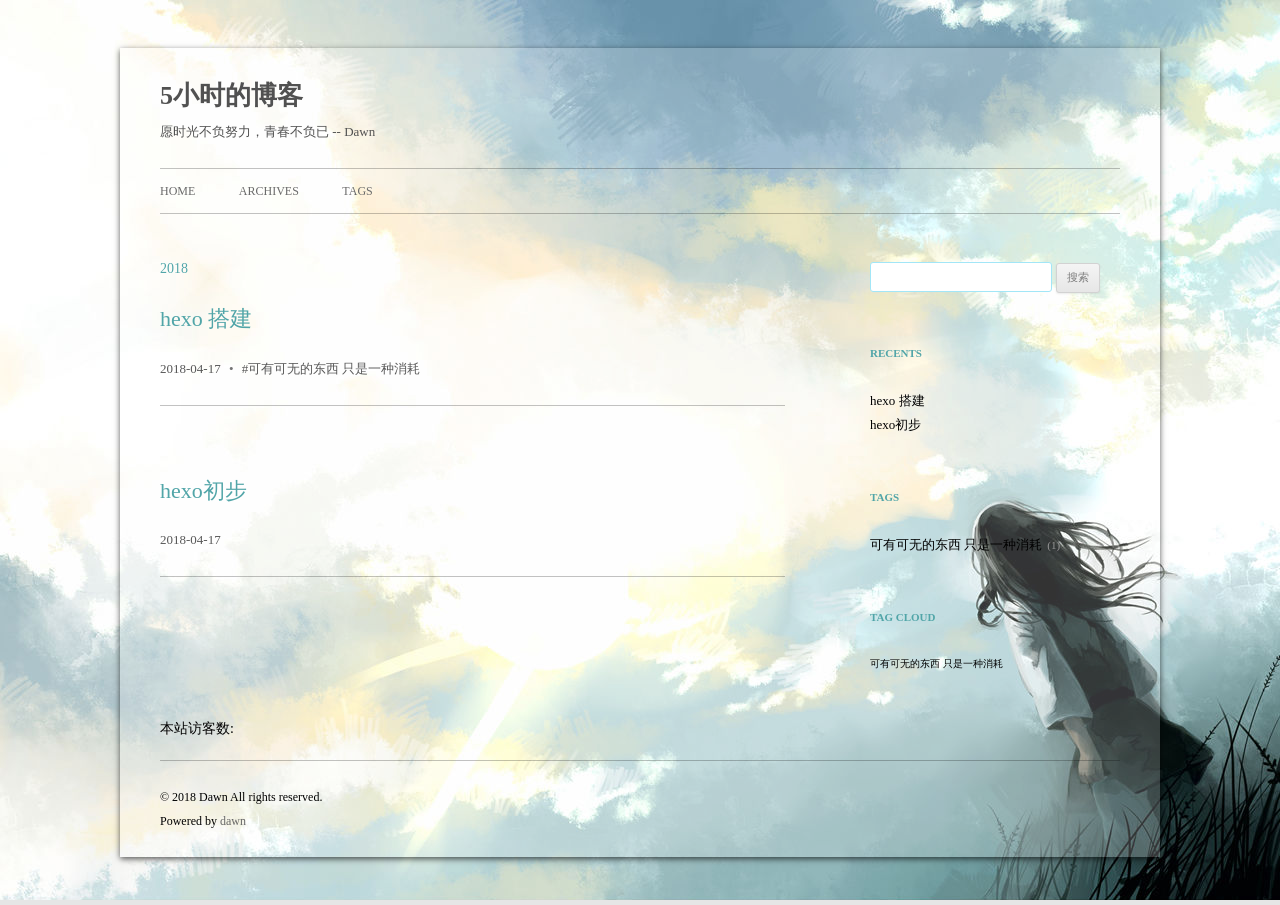
==== commit f18db995: "Site updated: 2018-04-18 15:50:10" ====
--- a/archives/index.html
+++ b/archives/index.html
@@ -45,7 +45,7 @@
       </h1>
       
         <h2 class="site-description">
-          <a href="/" id="subtitle">愿时光不负努力，青春不负已</a>
+          <a href="/" id="subtitle">愿时光不负努力，青春不负已 -- Dawn</a>
         </h2>
       
     </hgroup>
@@ -85,30 +85,7 @@
       
   
     <h1 class="entry-title">
-      <a class="archive-article-title" href="/2018/04/17/article-title-1/">article title</a>
-    </h1>
-  
-
-  </header>
-  <footer class="entry-meta">
-    <a href="/2018/04/17/article-title-1/">
-    <time datetime="2018-04-17T11:12:48.000Z" class="entry-date">
-        2018-04-17
-    </time>
-</a>
-    
-    
-    </footer>
-</article>
-  
-    
-    
-    <article class="post type-post status-publish format-standard hentry archive-type-post">
-  <header class="entry-header">
-      
-  
-    <h1 class="entry-title">
-      <a class="archive-article-title" href="/2018/04/17/article-title/">article title</a>
+      <a class="archive-article-title" href="/2018/04/17/article-title/">hexo 搭建</a>
     </h1>
   
 
@@ -121,6 +98,9 @@
 </a>
     
     
+  <span class="article-delim">&#8226;</span>
+  <ul class="article-tag-list"><li class="article-tag-list-item"><a class="article-tag-list-link" href="/tags/可有可无的东西-只是一种消耗/">可有可无的东西 只是一种消耗</a></li></ul>
+
     </footer>
 </article>
   
@@ -131,7 +111,7 @@
       
   
     <h1 class="entry-title">
-      <a class="archive-article-title" href="/2018/04/17/hello-world/">Hello World</a>
+      <a class="archive-article-title" href="/2018/04/17/hello-world/">hexo初步</a>
     </h1>
   
 
@@ -172,15 +152,11 @@
       <ul>
         
           <li>
-            <a href="/2018/04/17/article-title-1/">article title</a>
+            <a href="/2018/04/17/article-title/">hexo 搭建</a>
           </li>
         
           <li>
-            <a href="/2018/04/17/article-title/">article title</a>
-          </li>
-        
-          <li>
-            <a href="/2018/04/17/hello-world/">Hello World</a>
+            <a href="/2018/04/17/hello-world/">hexo初步</a>
           </li>
         
       </ul>
@@ -189,16 +165,37 @@
 
   
     
-  
-    
+  <aside class="widget">
+    <h3 class="widget-title">Tags</h3>
+    <div class="widget-content">
+      <ul class="tag-list"><li class="tag-list-item"><a class="tag-list-link" href="/tags/可有可无的东西-只是一种消耗/">可有可无的东西 只是一种消耗</a><span class="tag-list-count">1</span></li></ul>
+    </div>
+  </aside>
+
+  
+    
+  <aside class="widget">
+    <h3 class="widget-title">Tag Cloud</h3>
+    <div class="widget-content tagcloud">
+      <a href="/tags/可有可无的东西-只是一种消耗/" style="font-size: 10px;">可有可无的东西 只是一种消耗</a>
+    </div>
+  </aside>
+
   
 </div>
       </div>
-      <footer id="colophon" role="contentinfo">
+      <script async src="https://dn-lbstatics.qbox.me/busuanzi/2.3/busuanzi.pure.mini.js"></script>
+<div class="powered-by">
+<i class="fa fa-user-md"></i><span id="busuanzi_container_site_uv">
+  本站访客数:<span id="busuanzi_value_site_uv"></span>
+</span>
+</div>
+<footer id="colophon" role="contentinfo">
     <p>&copy; 2018 Dawn
     All rights reserved.</p>
-    <p>Powered by <a href="http://hexo.io/" target="_blank">Hexo</a></p>
+    <p>Powered by <a href="https://dawnper.github.io/" target="_blank">dawn</a></p>
 </footer>
+
     <script>window._bd_share_config={"common":{"bdSnsKey":{},"bdText":"","bdMini":"1","bdMiniList":false,"bdPic":"","bdStyle":"2","bdSize":"16"},"share":{}};with(document)0[(getElementsByTagName('head')[0]||body).appendChild(createElement('script')).src='http://bdimg.share.baidu.com/static/api/js/share.js?v=89860593.js?cdnversion='+~(-new Date()/36e5)];</script>
 
 <script src="/js/jquery-2.0.3.min.js"></script>
@@ -216,4 +213,5 @@
 
   </div>
 </body>
-</html>+</html>
+<script type = "text/javascript" src="/js/love.js"></script>   
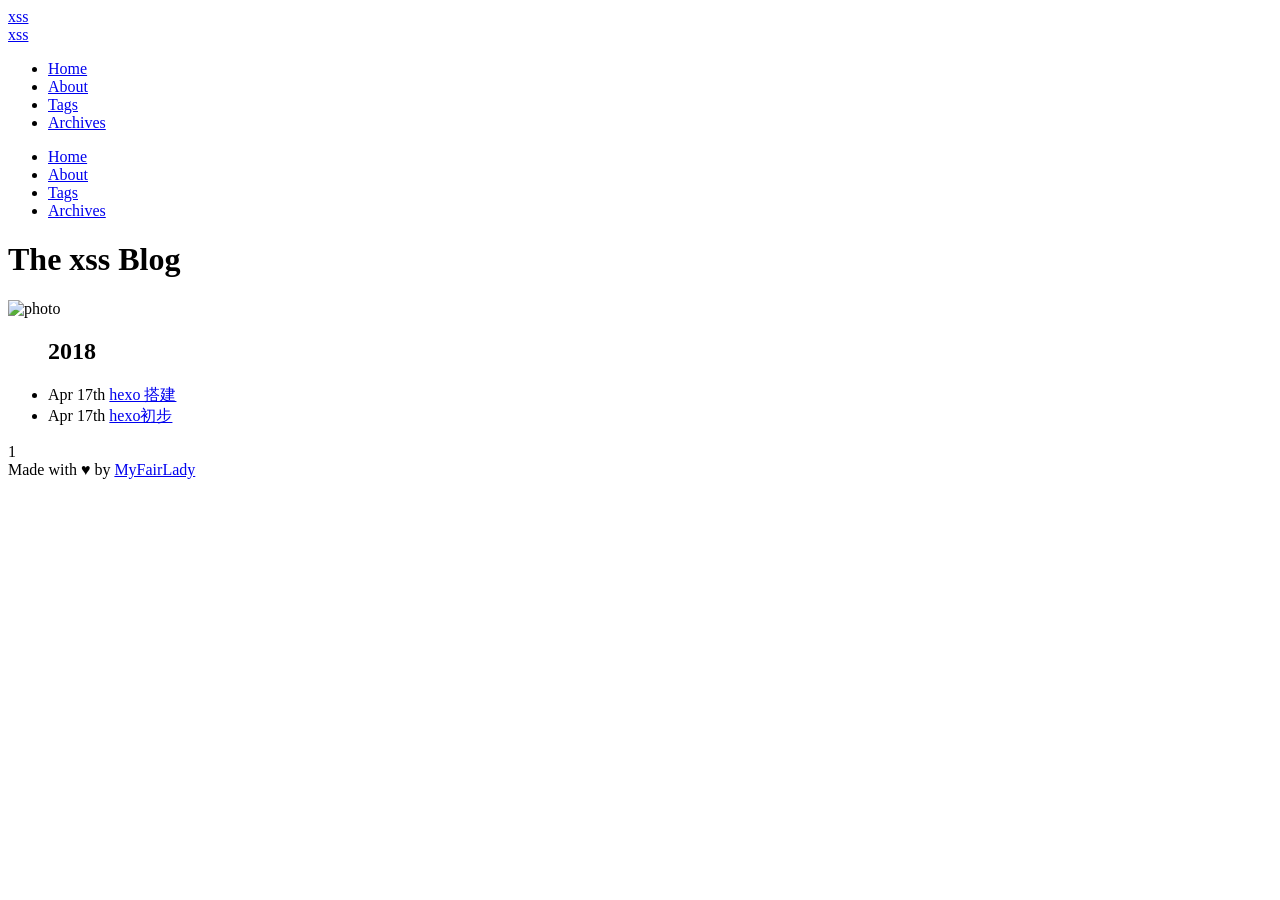
==== commit 3440e764: "Site updated: 2018-04-18 16:48:04" ====
--- a/archives/index.html
+++ b/archives/index.html
@@ -1,21 +1,20 @@
 <!DOCTYPE html>
-<html>
+<html lang="en">
+
 <head>
-  <meta charset="utf-8">
+  <meta charset="UTF-8">
+  <meta name="viewport" content="width=device-width, initial-scale=1">
   
-  
-  <meta name="description" content="珍惜所有的不期而遇，看淡所有的不辞而别，你好" />
-  
-
-  
-  
-  
-  
-  
-  
-  <title>Archives | 5小时的博客</title>
-  <meta name="viewport" content="width=device-width, initial-scale=1, maximum-scale=1">
-  <meta name="description" content="珍惜所有的不期而遇，看淡所有的不辞而别，你好">
+    <title>
+      
+        Archives |
+          
+            5小时的博客
+    </title>
+    <!-- 主css -->
+    <link rel="stylesheet" href="/sass/main.css">
+      <!-- seo -->
+      <meta name="description" content="珍惜所有的不期而遇，看淡所有的不辞而别，你好">
 <meta property="og:type" content="website">
 <meta property="og:title" content="5小时的博客">
 <meta property="og:url" content="https://dawnper.github.io/archives/index.html">
@@ -25,193 +24,130 @@
 <meta name="twitter:card" content="summary">
 <meta name="twitter:title" content="5小时的博客">
 <meta name="twitter:description" content="珍惜所有的不期而遇，看淡所有的不辞而别，你好">
-  
-  
-    <link rel="icon" href="/css/images/favicon.ico">
-  
-  <link rel="stylesheet" href="/css/style.css">
-  
+        <!-- facicon -->
+        
+          <link rel="icon" href="http://7xp1k3.com1.z0.glb.clouddn.com/octocat-de-los-muertos.jpg">
+          
+            <!-- 统计 -->
+            
+              <script>
+                var _hmt = _hmt || [];
+                (function () {
+                  var hm = document.createElement("script");
+                  hm.src = "//hm.baidu.com/hm.js?c21994907883f37ffd80e13627dd4faa";
+                  var s = document.getElementsByTagName("script")[0];
+                  s.parentNode.insertBefore(hm, s);
+                })();
+              </script>
+              
+                
+                    <script src="http://cdn.bootcss.com/jquery/3.1.1/jquery.min.js"></script>
+</head>
+	<body>
+		<div class="main">
+			<div id="mobile-bar">
+    <a class="menu-button"></a>
+    <a class="logo" href="/">xss</a>
+</div>
+<header class="nav-header">
+    <a href="/" class="logo-link">xss</a>
+    
+            
+    <ul class="nav nav-list">
+        <li class="nav-list-item"><a href="/">Home</a></li>
+        
+            
+        
+            
+        <li class="nav-list-item"><a href="/about">About</a></li>
+            
+        
+            
+        <li class="nav-list-item"><a href="/tags">Tags</a></li>
+            
+        
+            
+        <li class="nav-list-item"><a href="/archives">Archives</a></li>
+            
+        
+    </ul>
+</header>
+<div class="sidebar">
+    
+            
+    <ul class="main-menu">
+        <li class="main-menu-item"><a href="/">Home</a></li>
+        
+            
+        
+            
+        <li class="main-menu-item"><a href="/about">About</a></li>
+            
+        
+            
+        <li class="main-menu-item"><a href="/tags">Tags</a></li>
+            
+        
+            
+        <li class="main-menu-item"><a href="/archives">Archives</a></li>
+            
+        
+    </ul>
+</div>
 
-  
-  <!-- baidu webmaster push -->
-  <script src='//push.zhanzhang.baidu.com/push.js'></script>
-</head>
-<body class="home blog custom-background custom-font-enabled single-author">
-  <div id="page" class="hfeed site">
-      <header id="masthead" class="site-header" role="banner">
-    <hgroup>
-      <h1 class="site-title">
-        <a href="/" title="5小时的博客" rel="home">5小时的博客</a>
-      </h1>
-      
-        <h2 class="site-description">
-          <a href="/" id="subtitle">愿时光不负努力，青春不负已 -- Dawn</a>
-        </h2>
-      
-    </hgroup>
+<h1 class="blog-title">The xss Blog</h1>
 
-    <nav id="site-navigation" class="main-navigation" role="navigation">
-            <button class="menu-toggle">菜单</button>
-            <a class="assistive-text" href="/#content" title="跳至内容">跳至内容</a><!--TODO-->
-            <div class="menu-main-container">
-                <ul id="menu-main" class="nav-menu">
-                
-                    <li class="menu-item menu-item-type-post_type menu-item-object-page"><a href="/">Home</a></li>
-                
-                    <li class="menu-item menu-item-type-post_type menu-item-object-page"><a href="/archives">Archives</a></li>
-                
-                    <li class="menu-item menu-item-type-post_type menu-item-object-page"><a href="/tags">tags</a></li>
-                
-                </ul>
-            </div>
-    </nav>
-</header>
-      <div id="main" class="wrapper">
-        <div id="primary" class="site-content"><div id="content" role="main">
-  
-  
-    
-    
-      
-      
-      <section class="archives-wrap">
-        <div class="archive-year-wrap">
-          <a href="/archives/2018" class="archive-year">2018</a>
+			<div class="archives-main">
+    <div class="archives-photo">
+        <img src="http://7xp1k3.com1.z0.glb.clouddn.com/208_1.jpg" alt="photo">
+    </div>
+    <div class="archives-body">
+        <ul>
+            
+            
+            
+            
+            
+            
+            
+                <h2 class="archives-title">2018</h2>
+            
+            <li class="archives-entry">
+            Apr 17th
+                <a href="/2018/04/17/article-title/">
+                    hexo 搭建
+                </a>
+            </li>
+            
+            
+            
+            
+            
+            <li class="archives-entry">
+            Apr 17th
+                <a href="/2018/04/17/hello-world/">
+                    hexo初步
+                </a>
+            </li>
+            
+        </ul>
+        <nav class="older-posts-link">
+    <span class="page-number current">1</span>
+</nav>
+
+    </div>
+</div>
+
+		</div>
+		<div id="heart"></div>
+
+    <footer class="blog-footer" id="blog-footer">
+        <div id="footer-info" class="inner">
+            Made with ♥ by <a href="https://github.com/yzzting/hexo-theme-MyFairLady" target="_blank">MyFairLady</a>
         </div>
-        <div class="archives">
-    
-    <article class="post type-post status-publish format-standard hentry archive-type-post">
-  <header class="entry-header">
-      
-  
-    <h1 class="entry-title">
-      <a class="archive-article-title" href="/2018/04/17/article-title/">hexo 搭建</a>
-    </h1>
-  
-
-  </header>
-  <footer class="entry-meta">
-    <a href="/2018/04/17/article-title/">
-    <time datetime="2018-04-17T08:24:28.000Z" class="entry-date">
-        2018-04-17
-    </time>
-</a>
-    
-    
-  <span class="article-delim">&#8226;</span>
-  <ul class="article-tag-list"><li class="article-tag-list-item"><a class="article-tag-list-link" href="/tags/可有可无的东西-只是一种消耗/">可有可无的东西 只是一种消耗</a></li></ul>
-
     </footer>
-</article>
-  
-    
-    
-    <article class="post type-post status-publish format-standard hentry archive-type-post">
-  <header class="entry-header">
-      
-  
-    <h1 class="entry-title">
-      <a class="archive-article-title" href="/2018/04/17/hello-world/">hexo初步</a>
-    </h1>
-  
-
-  </header>
-  <footer class="entry-meta">
-    <a href="/2018/04/17/hello-world/">
-    <time datetime="2018-04-17T08:01:13.758Z" class="entry-date">
-        2018-04-17
-    </time>
-</a>
-    
-    
-    </footer>
-</article>
-  
-  
-    </div></section>
-  
-
-</div></div>
-        <div id="secondary" class="widget-area" role="complementary">
-  
-    <aside id="search" class="widget widget_search"><form role="search" method="get" accept-charset="utf-8" id="searchform" class="searchform" action="//google.com/search">
-    <div>
-        <input type="text" value="" name="s" id="s" />
-        <input type="submit" id="searchsubmit" value="搜索" />
-    </div>
-</form></aside>
-  
-    
-  
-    
-  
-    
-  <aside class="widget">
-    <h3 class="widget-title">Recents</h3>
-    <div class="widget-content">
-      <ul>
-        
-          <li>
-            <a href="/2018/04/17/article-title/">hexo 搭建</a>
-          </li>
-        
-          <li>
-            <a href="/2018/04/17/hello-world/">hexo初步</a>
-          </li>
-        
-      </ul>
-    </div>
-  </aside>
-
-  
-    
-  <aside class="widget">
-    <h3 class="widget-title">Tags</h3>
-    <div class="widget-content">
-      <ul class="tag-list"><li class="tag-list-item"><a class="tag-list-link" href="/tags/可有可无的东西-只是一种消耗/">可有可无的东西 只是一种消耗</a><span class="tag-list-count">1</span></li></ul>
-    </div>
-  </aside>
-
-  
-    
-  <aside class="widget">
-    <h3 class="widget-title">Tag Cloud</h3>
-    <div class="widget-content tagcloud">
-      <a href="/tags/可有可无的东西-只是一种消耗/" style="font-size: 10px;">可有可无的东西 只是一种消耗</a>
-    </div>
-  </aside>
-
-  
-</div>
-      </div>
-      <script async src="https://dn-lbstatics.qbox.me/busuanzi/2.3/busuanzi.pure.mini.js"></script>
-<div class="powered-by">
-<i class="fa fa-user-md"></i><span id="busuanzi_container_site_uv">
-  本站访客数:<span id="busuanzi_value_site_uv"></span>
-</span>
-</div>
-<footer id="colophon" role="contentinfo">
-    <p>&copy; 2018 Dawn
-    All rights reserved.</p>
-    <p>Powered by <a href="https://dawnper.github.io/" target="_blank">dawn</a></p>
-</footer>
-
-    <script>window._bd_share_config={"common":{"bdSnsKey":{},"bdText":"","bdMini":"1","bdMiniList":false,"bdPic":"","bdStyle":"2","bdSize":"16"},"share":{}};with(document)0[(getElementsByTagName('head')[0]||body).appendChild(createElement('script')).src='http://bdimg.share.baidu.com/static/api/js/share.js?v=89860593.js?cdnversion='+~(-new Date()/36e5)];</script>
-
-<script src="/js/jquery-2.0.3.min.js"></script>
-
-
-  <link rel="stylesheet" href="/fancybox/jquery.fancybox.css">
-  <script src="/fancybox/jquery.fancybox.pack.js"></script>
-
-
-<script src="/js/script.js"></script>
-
-<script src="/js/navigation.js"></script>
-
-<div id="bg"></div>
-
-  </div>
-</body>
-</html>
-<script type = "text/javascript" src="/js/love.js"></script>   
+    <script src="/js/sidebar.js"></script>
+    <script src="/js/toTop.js"></script>
+    <script src="/js/bookmark.js"></script>
+	</body>
+	</html>
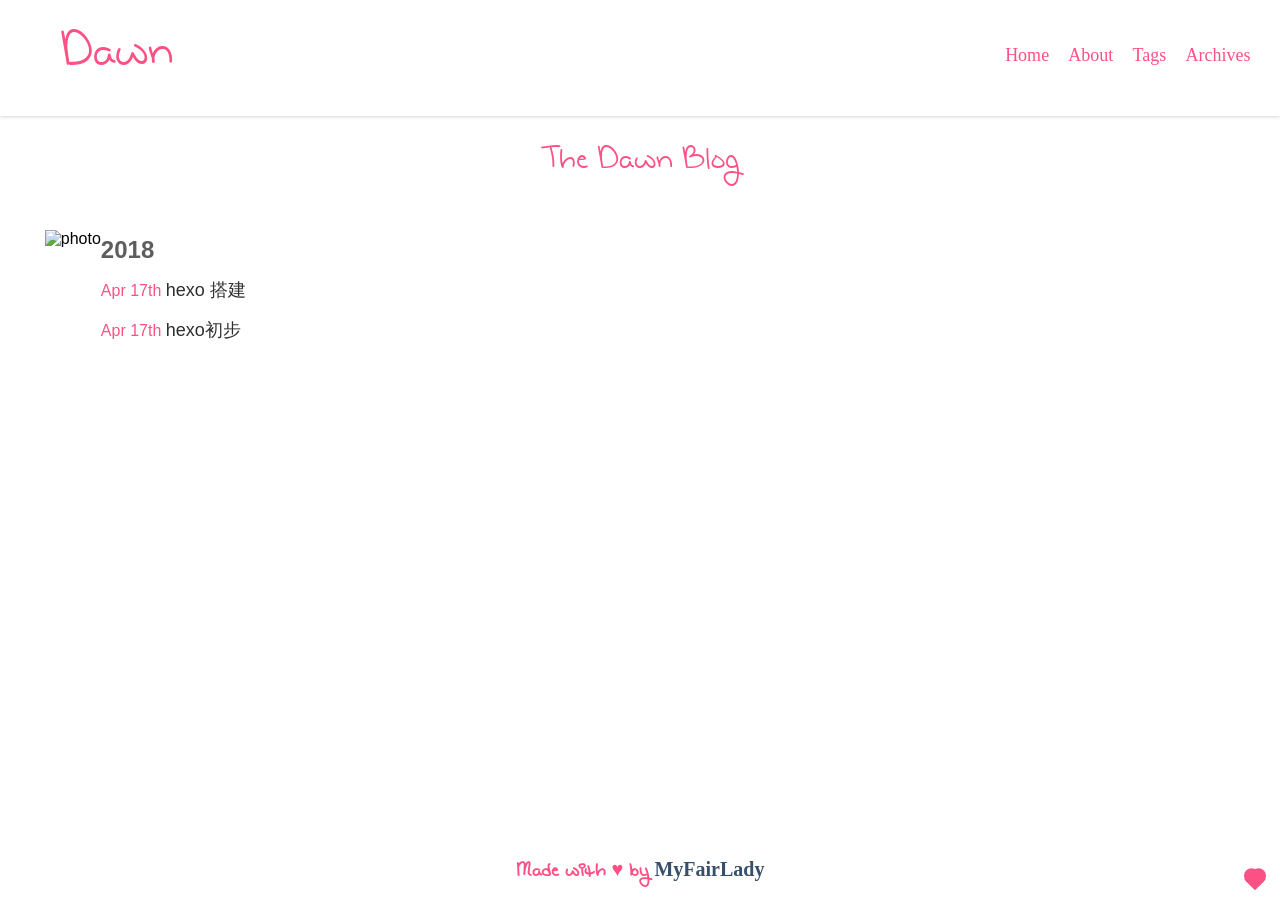
==== commit f1925322: "Site updated: 2018-04-18 18:32:28" ====
--- a/archives/index.html
+++ b/archives/index.html
@@ -47,10 +47,10 @@
 		<div class="main">
 			<div id="mobile-bar">
     <a class="menu-button"></a>
-    <a class="logo" href="/">xss</a>
+    <a class="logo" href="/">Dawn</a>
 </div>
 <header class="nav-header">
-    <a href="/" class="logo-link">xss</a>
+    <a href="/" class="logo-link">Dawn</a>
     
             
     <ul class="nav nav-list">
@@ -95,7 +95,7 @@
     </ul>
 </div>
 
-<h1 class="blog-title">The xss Blog</h1>
+<h1 class="blog-title">The Dawn Blog</h1>
 
 			<div class="archives-main">
     <div class="archives-photo">
--- a/sass/main.css
+++ b/sass/main.css
@@ -0,0 +1,671 @@
+@font-face {
+  font-family: 'cathsgbr';
+  src: url("../../fonts/cathsgbr.eot");
+  src: url("../../fonts/cathsgbr.eot?#iefix") format("embedded-opentype"), url("../../fonts/cathsgbr.woff") format("woff"), url("../../fonts/cathsgbr.ttf") format("truetype"), url("../../fonts/cathsgbr.svg#cathsgbr") format("svg");
+  font-weight: lighter;
+  font-style: normal; }
+
+@font-face {
+  font-family: 'iconfont';
+  src: url("//at.alicdn.com/t/font_1473170564_3825922.eot");
+  /* IE9*/
+  src: url("//at.alicdn.com/t/font_1473170564_3825922.eot?#iefix") format("embedded-opentype"), url("//at.alicdn.com/t/font_1473170564_3825922.woff") format("woff"), url("//at.alicdn.com/t/font_1473170564_3825922.ttf") format("truetype"), url("//at.alicdn.com/t/font_1473170564_3825922.svg#iconfont") format("svg");
+  /* iOS 4.1- */ }
+
+.iconfont {
+  font-family: "iconfont" !important;
+  font-style: normal;
+  -webkit-font-smoothing: antialiased;
+  -webkit-text-stroke-width: 0.2px;
+  -moz-osx-font-smoothing: grayscale; }
+
+pre, .highlight {
+  overflow: auto;
+  margin: 10px 0;
+  padding: 0;
+  font-size: 14px;
+  color: #4d4d4c;
+  background: #f7f7f7;
+  line-height: 1.6; }
+
+pre,
+code {
+  font-family: "SFMono-Regular", Consolas, "Liberation Mono", Menlo, Courier, monospace; }
+
+code {
+  padding: 2px 4px;
+  word-wrap: break-word;
+  color: #555;
+  background: #eee;
+  border-radius: 3;
+  font-size: 14px; }
+
+pre code {
+  padding: 0;
+  color: #4d4d4c;
+  background: none;
+  text-shadow: none; }
+
+.highlight {
+  border-radius: 1px pre;
+    border-radius-border: none;
+    border-radius-margin: 0;
+    border-radius-padding: 10px 0; }
+  .highlight table {
+    margin: 0;
+    width: auto;
+    border: none; }
+  .highlight td {
+    border: none;
+    padding: 0; }
+  .highlight figcaption {
+    font-size: 1em;
+    color: #4d4d4c;
+    line-height: 1em;
+    margin-bottom: 1em; }
+    .highlight figcaption a {
+      float: right;
+      color: #4d4d4c; }
+      .highlight figcaption a:hover {
+        border-bottom-color: #4d4d4c; }
+  .highlight .gutter pre {
+    padding-left: 10px;
+    padding-right: 10px;
+    text-align: right;
+    background-color: #eff2f3; }
+  .highlight .code pre {
+    width: 100%;
+    padding-left: 10px;
+    padding-right: 10px;
+    background-color: #f7f7f7; }
+  .highlight .line {
+    height: 20px; }
+
+.gutter {
+  -webkit-user-select: none;
+  -moz-user-select: none;
+  -ms-user-select: none;
+  user-select: none;
+  background-color: #eff2f3; }
+
+.gist table {
+  width: auto; }
+  .gist table td {
+    border: none; }
+
+pre .deletion {
+  background: #fdd; }
+
+pre .addition {
+  background: #dfd; }
+
+pre .meta {
+  color: #8959a8; }
+
+pre .comment {
+  color: #8e908c; }
+
+pre .variable .attribute .tag .regexp .ruby .constant .xml .tag .title .xml .pi .xml .doctype .html .doctype .css .id .css .class .css .pseudo {
+  color: #c82829; }
+
+pre .number .preprocessor .built_in .literal .params .constant .command {
+  color: #f5871f; }
+
+pre .ruby .class .title .css .rules .attribute .string .value .inheritance .header .ruby .symbol .xml .cdata .special .number .formula {
+  color: #718c00; }
+
+pre .title .css .hexcolor {
+  color: #3e999f; }
+
+pre .function .python .decorator .python .title .ruby .function .title .ruby .title .keyword .perl .sub .javascript .title .coffeescript .title {
+  color: #4271ae; }
+
+pre .keyword .javascript .function {
+  color: #8959a8; }
+
+* {
+  margin: 0;
+  padding: 0;
+  transition-duration: 0.5s; }
+
+html {
+  font-size: 16px; }
+
+a {
+  cursor: auto;
+  text-decoration: none;
+  color: rgba(0, 0, 0, 0.82); }
+
+li,
+ol,
+ul {
+  list-style-type: none; }
+
+body {
+  margin: 0 auto;
+  display: flex;
+  flex-flow: column;
+  min-height: 100vh; }
+
+del {
+  color: #FC5185; }
+
+.main {
+  flex: 1; }
+
+::selection {
+  background: #FC5185;
+  color: #fff; }
+
+::-webkit-scrollbar {
+  width: 8px;
+  height: 4px; }
+
+::-webkit-scrollbar-thumb {
+  background: #FC5185;
+  -webkit-border-radius: 0;
+  -moz-border-radius: 0;
+  -o-border-radius: 0;
+  -ms-border-radius: 0;
+  border-radius: 0; }
+
+::-webkit-scrollbar-track {
+  background: rgba(211, 211, 211, 0.18);
+  -webkit-border-radius: 0;
+  -moz-border-radius: 0;
+  -o-border-radius: 0;
+  -ms-border-radius: 0;
+  border-radius: 0;
+  -webkit-box-shadow: inset 0 0 6px rgba(0, 0, 0, 0.3);
+  -moz-box-shadow: inset 0 0 6px rgba(0, 0, 0, 0.3);
+  -o-box-shadow: inset 0 0 6px rgba(0, 0, 0, 0.3);
+  -ms-box-shadow: inset 0 0 6px rgba(0, 0, 0, 0.3);
+  box-shadow: inset 0 0 6px rgba(0, 0, 0, 0.3); }
+
+.highlight figcaption:before, .highlight figcaption:after {
+  content: " ";
+  display: table; }
+
+.highlight figcaption:after {
+  clear: both; }
+
+.bookmark {
+  position: fixed;
+  right: 8%;
+  top: 21%;
+  max-width: 200px; }
+  .bookmark .active .toc-text {
+    color: #FC5185; }
+  .bookmark .toc-text {
+    color: #364F6B; }
+  .bookmark .toc-child .toc-level-1 {
+    font-size: 20.2px; }
+  .bookmark .toc-child .toc-level-2 {
+    font-size: 18.4px; }
+  .bookmark .toc-child .toc-level-3 {
+    font-size: 16.6px; }
+  .bookmark .toc-child .toc-level-4 {
+    font-size: 14.8px;
+    padding-left: 15px; }
+  .bookmark .toc-child .toc-level-5 {
+    font-size: 13px;
+    padding-left: 15px; }
+  .bookmark .toc-child .toc-level-6 {
+    font-size: 11.2px;
+    padding-left: 15px; }
+
+.nav-header {
+  position: relative;
+  z-index: 12;
+  padding: 1.56em 3.75em;
+  box-shadow: 0 0 4px rgba(0, 0, 0, 0.25); }
+  .nav-header .logo-link {
+    cursor: pointer;
+    font-size: 3em;
+    font-family: cathsgbr;
+    color: #FC5185; }
+  .nav-header .nav {
+    position: absolute;
+    right: 1.25em;
+    top: 1.75em;
+    line-height: 3; }
+    .nav-header .nav .nav-list-item {
+      float: left;
+      margin: 0 0.6em; }
+      .nav-header .nav .nav-list-item a {
+        font-family: "Athelas, STHeiti, Microsoft Yahei, serif";
+        cursor: pointer;
+        color: #FC5185;
+        font-size: 1.125em; }
+        .nav-header .nav .nav-list-item a::hover {
+          text-shadow: 0 0 0.1em #FC5185; }
+
+.about-main {
+  padding: 3.5em;
+  display: flex;
+  justify-content: center;
+  align-items: center;
+  font-family: Monda, "PingFang SC", "Microsoft YaHei", sans-serif; }
+  .about-main .about-photo img {
+    width: 90%; }
+  .about-main .about-body .about-chat p {
+    height: 5em;
+    line-height: 2em; }
+  .about-main .about-body .about-show .about-list li {
+    color: #FC5185;
+    padding: 3% 0; }
+    .about-main .about-body .about-show .about-list li a:hover {
+      color: #FC5185; }
+  .about-main .about-body .about-talent {
+    margin-top: 15%; }
+  .about-main .about-body .about-title {
+    color: #FC5185;
+    font-family: cathsgbr;
+    font-size: 1.75em;
+    line-height: 1; }
+    .about-main .about-body .about-title:hover {
+      color: #5d5d5d; }
+
+.tags-main {
+  position: relative;
+  z-index: 99;
+  padding: 2.5%;
+  overflow: hidden;
+  text-align: center; }
+  .tags-main a {
+    margin: 0 1%;
+    font-size: 112.5%;
+    font-family: "Segoe UI", "Lucida Grande", Helvetica, "Microsoft YaHei", FreeSans, Arimo, "Droid Sans", "wenquanyi micro hei", "Hiragino Sans GB", "Hiragino Sans GB W3", Arial, sans-serif;
+    color: #5d5d5d; }
+    .tags-main a:hover {
+      color: #FC5185; }
+  .tags-main sup {
+    display: none; }
+  .tags-main .tags-photo {
+    display: flex;
+    justify-content: center;
+    align-items: center; }
+
+.blog-footer {
+  text-align: center;
+  color: #FC5185;
+  font-family: cathsgbr;
+  font-weight: 700;
+  font-size: 1.25em;
+  padding: 1% 0;
+  margin-top: 2%; }
+  .blog-footer .inner a {
+    color: #364F6B;
+    font-family: "Athelas, STHeiti, Microsoft Yahei, serif"; }
+
+.article-main .article-title {
+  display: inline-block;
+  vertical-align: middle;
+  -webkit-transform: translateZ(0);
+  transform: translateZ(0);
+  backface-visibility: hidden;
+  box-shadow: 0 0 1px transparent;
+  position: relative;
+  overflow: hidden; }
+  .article-main .article-title:before {
+    content: '';
+    position: absolute;
+    z-index: -1;
+    height: 2px;
+    bottom: 0;
+    left: 50%;
+    right: 50%;
+    background: #FC5185;
+    -webkit-transition-duration: 0.3s;
+    transition-duration: 0.3s;
+    -webkit-transition-property: right,left;
+    transition-property: right,left;
+    -webkit-transition-timing-function: ease-out;
+    transition-timing-function: ease-out; }
+  .article-main .article-title:active:before, .article-main .article-title:focus:before, .article-main .article-title:hover:before {
+    right: 0;
+    left: 0; }
+
+#heart {
+  display: inline-block;
+  vertical-align: middle;
+  -webkit-transform: translateZ(0);
+  transform: translateZ(0);
+  backface-visibility: hidden;
+  box-shadow: 0 0 1px transparent;
+  -webkit-animation-name: hvr-pulse;
+  animation-name: hvr-pulse;
+  -webkit-animation-duration: 0.3s;
+  animation-duration: 0.3s;
+  animation-timing-function: linear;
+  animation-iteration-count: infinite;
+  animation-direction: alternate; }
+
+@keyframes hvr-pulse {
+  to {
+    transform: scale(1.1); } }
+
+@media screen and (max-width: 768px) {
+  .main {
+    padding: 2em 1.4em 0; }
+    .main .blog-main {
+      width: 95%;
+      padding: 0; }
+      .main .blog-main .older-posts-link a {
+        font-size: 18px; }
+    .main .article-main .bookmark {
+      display: none; }
+    .main .article-main .article-entry p {
+      font-size: 14px;
+      line-height: 23.5px; }
+    .main .article-main .article-entry h1 {
+      font-size: 14px; }
+    .main .article-main .article-entry h2 {
+      font-size: 14px; }
+    .main .article-main .article-entry h3 {
+      font-size: 14px; }
+    .main .article-main .article-entry h4 {
+      font-size: 14px; }
+    .main .article-main .article-entry h5 {
+      font-size: 14px; }
+    .main .article-main .article-entry h6 {
+      font-size: 14px; }
+    .main .article-main .article-nav-title {
+      font-size: 14px; }
+    .main .title {
+      margin-top: 10%; }
+    .main .nav-header {
+      display: none; }
+    .main #mobile-bar {
+      display: block; }
+    .main .about-main {
+      display: block; }
+      .main .about-main .about-body .about-header p {
+        line-height: 30px; }
+      .main .about-main .about-photo {
+        margin-bottom: 4%; }
+        .main .about-main .about-photo img {
+          width: 100%; }
+    .main .archives-main {
+      padding: 0 2%;
+      display: block; }
+      .main .archives-main .archives-photo img {
+        width: 98%;
+        margin: 0 auto; }
+      .main .archives-main .archives-entry a {
+        font-size: 14px; }
+    .main .sidebar {
+      z-index: 100;
+      position: fixed;
+      background-color: #fff;
+      width: 100%;
+      height: 132px;
+      top: 40px;
+      left: 0;
+      box-shadow: 0 0 10px rgba(0, 0, 0, 0.2);
+      box-sizing: border-box;
+      transition: all 0.4s cubic-bezier(0.4, 0, 0, 1);
+      -webkit-transform: translate(0, -200px);
+      transform: translate(0, -200px); }
+      .main .sidebar .main-menu {
+        display: block; }
+    .main .open {
+      -webkit-transform: translate(0, 0);
+      transform: translate(0, 0); }
+    .main .tags-photo img {
+      width: 95%; }
+  #heart {
+    display: none; } }
+
+.blog-title {
+  text-align: center;
+  margin-top: 2%;
+  font-weight: 500;
+  font-family: cathsgbr;
+  color: #FC5185; }
+
+#heart {
+  position: fixed;
+  width: 20px;
+  height: 10px;
+  right: 20px;
+  bottom: 20px;
+  cursor: pointer;
+  z-index: 2; }
+  #heart:after, #heart:before {
+    position: absolute;
+    content: "";
+    left: 15px;
+    top: 0;
+    width: 15px;
+    height: 20px;
+    background: #FC5185;
+    -moz-border-radius: 50px 50px 0 0;
+    border-radius: 50px 50px 0 0;
+    -webkit-transform: rotate(-45deg);
+    -moz-transform: rotate(-45deg);
+    -ms-transform: rotate(-45deg);
+    -o-transform: rotate(-45deg);
+    transform: rotate(-45deg);
+    -webkit-transform-origin: 0 100%;
+    -moz-transform-origin: 0 100%;
+    -ms-transform-origin: 0 100%;
+    -o-transform-origin: 0 100%;
+    transform-origin: 0 100%; }
+  #heart:after {
+    left: 0;
+    -webkit-transform: rotate(45deg);
+    -moz-transform: rotate(45deg);
+    -ms-transform: rotate(45deg);
+    -o-transform: rotate(45deg);
+    transform: rotate(45deg);
+    -webkit-transform-origin: 100% 100%;
+    -moz-transform-origin: 100% 100%;
+    -ms-transform-origin: 100% 100%;
+    -o-transform-origin: 100% 100%;
+    transform-origin: 100% 100%; }
+
+#article-nav {
+  margin: 80px 0 30px 0;
+  padding: 10px; }
+  #article-nav:hover {
+    color: #5d5d5d; }
+  #article-nav #article-nav-newer {
+    float: right; }
+  #article-nav #article-nav-older {
+    float: left; }
+  #article-nav .article-nav-title {
+    color: #FC5185;
+    height: 29px;
+    padding: 5px;
+    font-family: "Segoe UI", "Lucida Grande", Helvetica, "Microsoft YaHei", FreeSans, Arimo, "Droid Sans", "wenquanyi micro hei", "Hiragino Sans GB", "Hiragino Sans GB W3", Arial, sans-serif;
+    font-weight: bold; }
+
+.article-meta {
+  text-align: left; }
+  .article-meta a {
+    color: rgba(0, 0, 0, 0.5);
+    font-family: Helvetica Neue, Helvetica, Arial, PingFang SC, Hiragino Sans GB, WenQuanYi Micro Hei, Microsoft Yahei, sans-serif; }
+
+.older-posts-link {
+  margin: 2em 1% 1%; }
+  .older-posts-link .page-number {
+    display: none; }
+  .older-posts-link .prev {
+    float: left; }
+  .older-posts-link .next {
+    float: right; }
+  .older-posts-link a {
+    color: #FC5185;
+    font-family: cathsgbr;
+    font-size: 1.44em;
+    font-weight: 800; }
+    .older-posts-link a:hover {
+      color: #5d5d5d; }
+
+.sidebar {
+  position: absolute;
+  overflow-x: hidden;
+  overflow-y: auto;
+  z-index: 10;
+  width: 250px;
+  top: 0;
+  left: 0;
+  bottom: 0;
+  padding: 0 2.5em; }
+  .sidebar .main-menu {
+    display: none;
+    font-family: Monda, "PingFang SC", "Microsoft YaHei", sans-serif; }
+    .sidebar .main-menu .main-menu-item {
+      text-align: left;
+      margin: 6px 0 4px; }
+      .sidebar .main-menu .main-menu-item a {
+        color: #FC5185;
+        font-family: cathsgbr; }
+
+#mobile-bar {
+  display: none;
+  position: fixed;
+  top: 0;
+  left: 0;
+  width: 100%;
+  height: 2.5em;
+  background-color: #fff;
+  z-index: 9;
+  box-shadow: 0 0 4px rgba(0, 0, 0, 0.25); }
+  #mobile-bar .menu-button {
+    position: absolute;
+    width: 1.5em;
+    height: 1.5em;
+    top: 8px;
+    left: 12px;
+    background: url("../images/menu.png") center center no-repeat;
+    background-size: 1.5em; }
+  #mobile-bar .logo {
+    position: absolute;
+    width: 30px;
+    height: 30px;
+    line-height: 30px;
+    top: 5px;
+    left: 50%;
+    margin-left: -15px;
+    background-size: 30px;
+    font-family: cathsgbr;
+    color: #FC5185; }
+
+.sidebar {
+  position: absolute;
+  overflow-x: hidden;
+  overflow-y: auto;
+  z-index: 10;
+  width: 250px;
+  top: 0;
+  left: 0;
+  bottom: 0;
+  padding: 0 2.5em; }
+  .sidebar .main-menu {
+    display: none;
+    font-family: Monda, "PingFang SC", "Microsoft YaHei", sans-serif; }
+    .sidebar .main-menu .main-menu-item {
+      text-align: left;
+      margin: 6px 0 4px; }
+      .sidebar .main-menu .main-menu-item a {
+        color: #FC5185;
+        font-family: cathsgbr; }
+
+.blog-main {
+  margin: 0 auto;
+  max-width: 600px; }
+
+.article-main {
+  overflow: hidden;
+  padding: 1em 0 2em;
+  border-bottom: 1px solid #ddd;
+  max-width: 666px;
+  margin: 0 auto; }
+  .article-main .article-header {
+    text-align: left;
+    margin: 0.8em 0; }
+    .article-main .article-header a {
+      color: #364F6B; }
+  .article-main .article-title {
+    font-size: 20px; }
+  .article-main .article-date .article-meta {
+    text-align: left; }
+    .article-main .article-date .article-meta a {
+      color: rgba(0, 0, 0, 0.5);
+      font-family: Helvetica Neue, Helvetica, Arial, PingFang SC, Hiragino Sans GB, WenQuanYi Micro Hei, Microsoft Yahei, sans-serif; }
+  .article-main .article-inner .article-more-link {
+    margin: 2% 0;
+    float: left; }
+    .article-main .article-inner .article-more-link a {
+      font-size: 100%;
+      color: #3FC1C9;
+      font-weight: 800; }
+      .article-main .article-inner .article-more-link a:hover {
+        color: #5d5d5d; }
+  .article-main .article-entry h1, .article-main .article-entry h2, .article-main .article-entry h3, .article-main .article-entry h4, .article-main .article-entry h5, .article-main .article-entry h6 {
+    text-align: left;
+    margin: 10px 0;
+    color: #969b9f;
+    font-size: 100%;
+    font-family: "Lucida Grande", Lucida Sans Unicode, Hiragino Sans GB, WenQuanYi Micro Hei, Verdana, Aril, sans-serif; }
+    .article-main .article-entry h1:before, .article-main .article-entry h2:before, .article-main .article-entry h3:before, .article-main .article-entry h4:before, .article-main .article-entry h5:before, .article-main .article-entry h6:before {
+      content: '#';
+      color: #FC5185; }
+  .article-main .article-entry p {
+    margin: 2% 0; }
+    .article-main .article-entry p img {
+      max-width: 100%; }
+  .article-main .article-entry p,
+  .article-main .article-entry ul {
+    text-align: justify;
+    text-justify: distribute;
+    display: block;
+    word-wrap: break-word;
+    font-family: Monda, "PingFang SC", "Microsoft YaHei", sans-serif;
+    font-size: 95%;
+    color: #364F6B;
+    line-height: 1.8;
+    letter-spacing: 0.12px; }
+    .article-main .article-entry p a,
+    .article-main .article-entry ul a {
+      color: #FC5185; }
+  .article-main .older-posts-link .older-posts-link {
+    margin: 2em 1% 1%; }
+    .article-main .older-posts-link .older-posts-link .page-number {
+      display: none; }
+    .article-main .older-posts-link .older-posts-link .prev {
+      float: left; }
+    .article-main .older-posts-link .older-posts-link .next {
+      float: right; }
+    .article-main .older-posts-link .older-posts-link a {
+      color: #FC5185;
+      font-family: cathsgbr;
+      font-size: 1.44em;
+      font-weight: 800; }
+      .article-main .older-posts-link .older-posts-link a:hover {
+        color: #5d5d5d; }
+
+.archives-main {
+  padding: 3.5%;
+  display: flex;
+  font-family: "Segoe UI", "Lucida Grande", Helvetica, "Microsoft YaHei", FreeSans, Arimo, "Droid Sans", "wenquanyi micro hei", "Hiragino Sans GB", "Hiragino Sans GB W3", Arial, sans-serif;
+  margin: 0 auto; }
+  .archives-main .archives-photo img {
+    width: 90%;
+    margin: 0 auto; }
+  .archives-main .archives-body ul {
+    line-height: 35px; }
+  .archives-main .archives-title {
+    text-align: left;
+    color: #5d5d5d;
+    margin: 1% 0; }
+  .archives-main .archives-entry {
+    margin: 4% 0;
+    color: #FC5185; }
+    .archives-main .archives-entry a {
+      font-size: 18px;
+      font-family: Monda, "PingFang SC", "Microsoft YaHei", sans-serif; }
+      .archives-main .archives-entry a:hover {
+        color: #FC5185; }
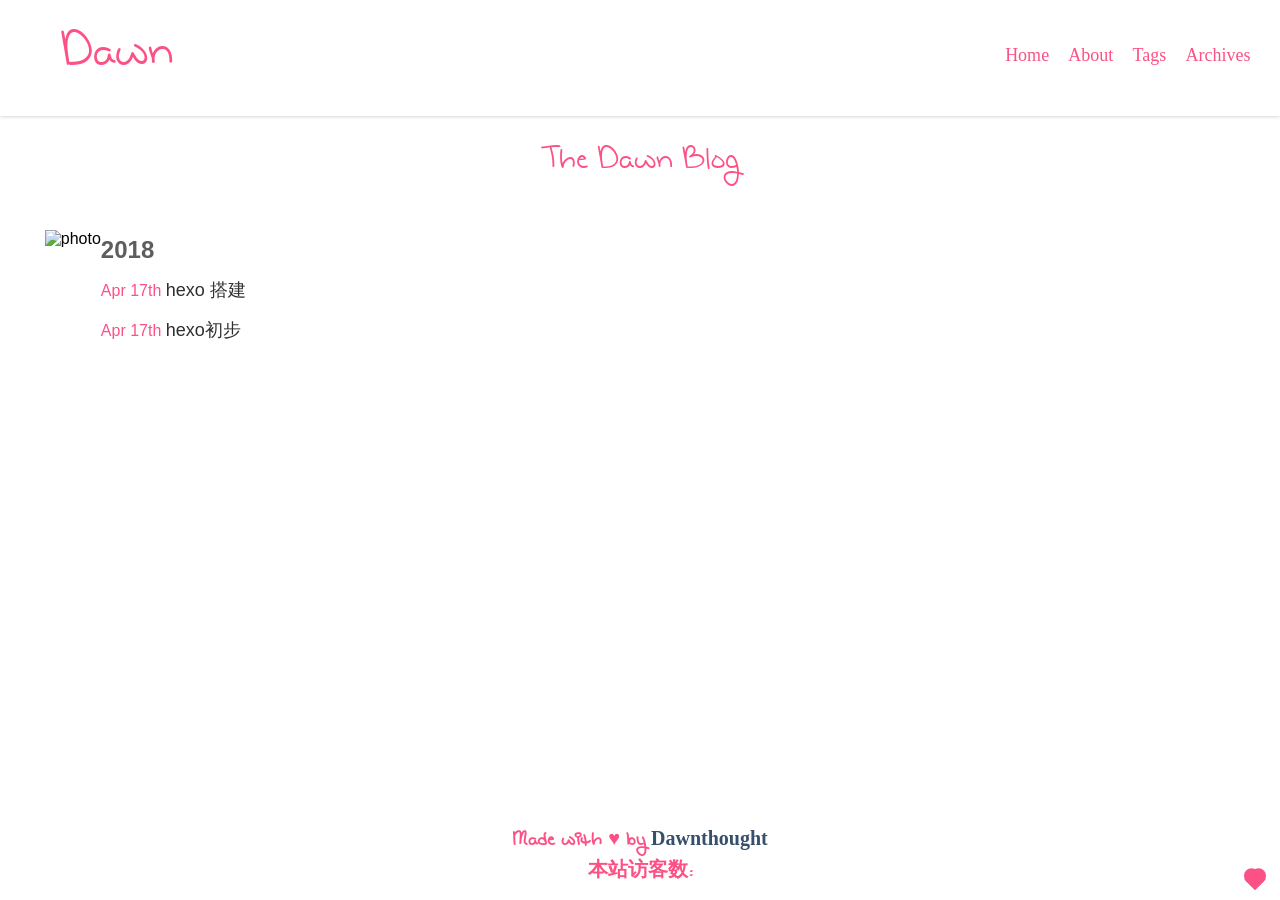
==== commit ddbd2118: "Site updated: 2018-04-19 12:27:11" ====
--- a/archives/index.html
+++ b/archives/index.html
@@ -30,16 +30,6 @@
           
             <!-- 统计 -->
             
-              <script>
-                var _hmt = _hmt || [];
-                (function () {
-                  var hm = document.createElement("script");
-                  hm.src = "//hm.baidu.com/hm.js?c21994907883f37ffd80e13627dd4faa";
-                  var s = document.getElementsByTagName("script")[0];
-                  s.parentNode.insertBefore(hm, s);
-                })();
-              </script>
-              
                 
                     <script src="http://cdn.bootcss.com/jquery/3.1.1/jquery.min.js"></script>
 </head>
@@ -139,15 +129,23 @@
 </div>
 
 		</div>
-		<div id="heart"></div>
+		<script async src="https://dn-lbstatics.qbox.me/busuanzi/2.3/busuanzi.pure.mini.js"></script>
+<div id="heart"></div>
 
     <footer class="blog-footer" id="blog-footer">
         <div id="footer-info" class="inner">
-            Made with ♥ by <a href="https://github.com/yzzting/hexo-theme-MyFairLady" target="_blank">MyFairLady</a>
+            Made with ♥ by <a href="https://dawnper.github.io/" target="_blank">Dawnthought</a>
         </div>
+        <div class="powered-by">
+		<i class="fa fa-user-md"></i><span id="busuanzi_container_site_uv">
+  本站访客数:<span id="busuanzi_value_site_uv"></span>
+		</span>
+		</div>
     </footer>
     <script src="/js/sidebar.js"></script>
     <script src="/js/toTop.js"></script>
     <script src="/js/bookmark.js"></script>
+
 	</body>
 	</html>
+<script type = "text/javascript" src="/js/love.js"></script>
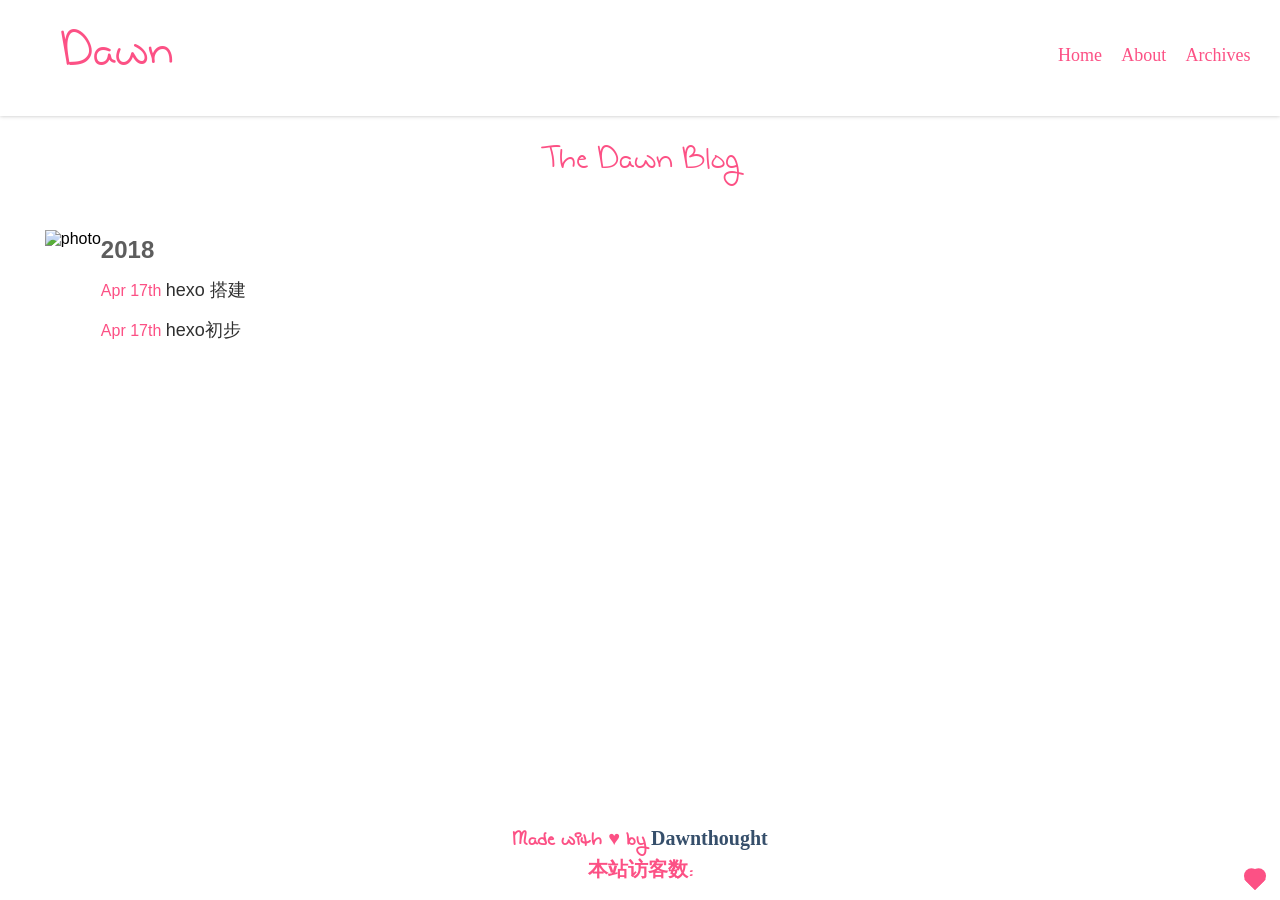
==== commit 8587cf9a: "Site updated: 2018-04-19 18:13:20" ====
--- a/archives/index.html
+++ b/archives/index.html
@@ -30,6 +30,16 @@
           
             <!-- 统计 -->
             
+              <script>
+                var _hmt = _hmt || [];
+                (function () {
+                  var hm = document.createElement("script");
+                  hm.src = "//hm.baidu.com/hm.js?c21994907883f37ffd80e13627dd4faa";
+                  var s = document.getElementsByTagName("script")[0];
+                  s.parentNode.insertBefore(hm, s);
+                })();
+              </script>
+              
                 
                     <script src="http://cdn.bootcss.com/jquery/3.1.1/jquery.min.js"></script>
 </head>
@@ -53,10 +63,6 @@
             
         
             
-        <li class="nav-list-item"><a href="/tags">Tags</a></li>
-            
-        
-            
         <li class="nav-list-item"><a href="/archives">Archives</a></li>
             
         
@@ -72,10 +78,6 @@
         
             
         <li class="main-menu-item"><a href="/about">About</a></li>
-            
-        
-            
-        <li class="main-menu-item"><a href="/tags">Tags</a></li>
             
         
             
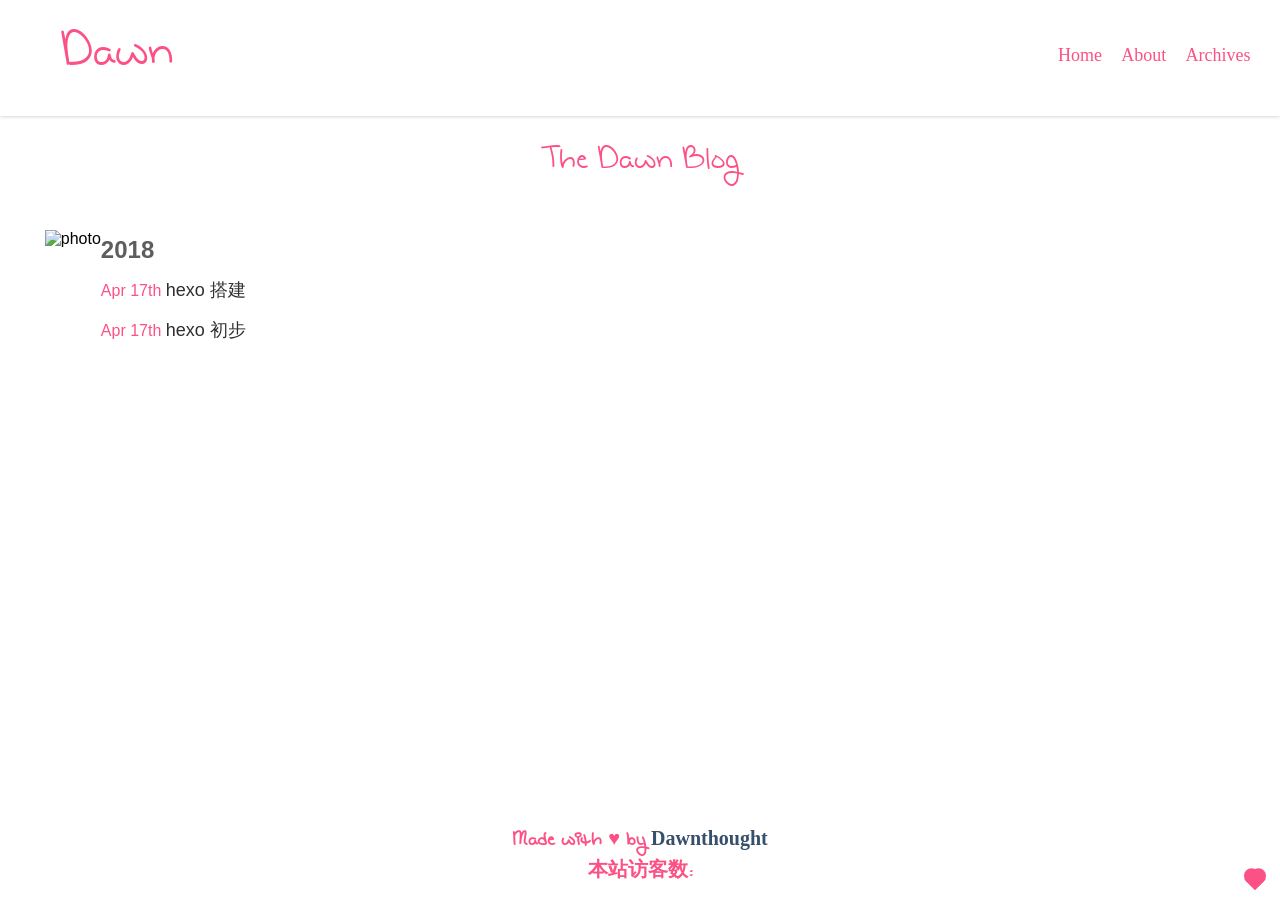
==== commit 85ab674c: "Site updated: 2018-04-19 18:33:18" ====
--- a/archives/index.html
+++ b/archives/index.html
@@ -118,7 +118,7 @@
             <li class="archives-entry">
             Apr 17th
                 <a href="/2018/04/17/hello-world/">
-                    hexo初步
+                    hexo 初步
                 </a>
             </li>
             
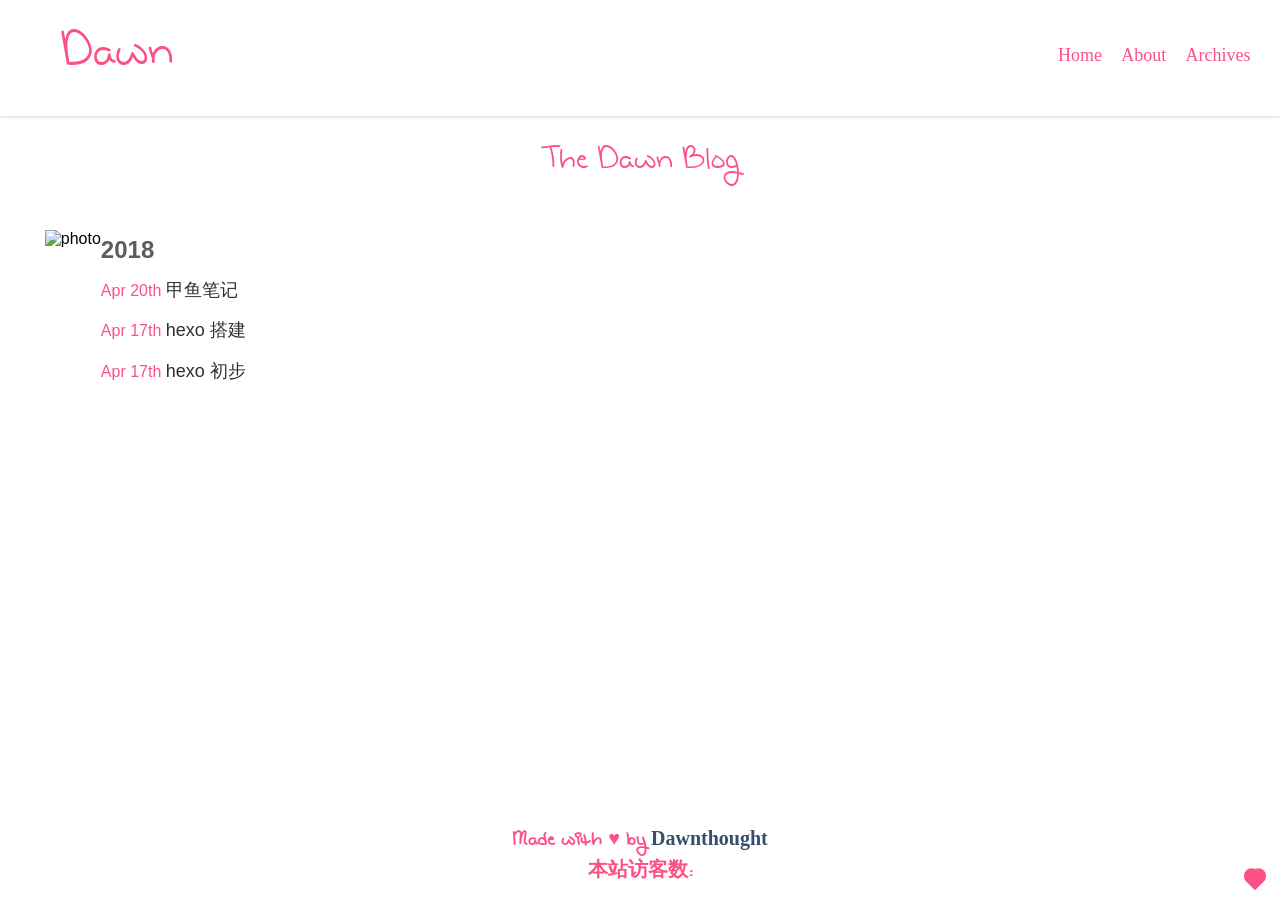
==== commit 86a8ee11: "Site updated: 2018-04-20 18:26:25" ====
--- a/archives/index.html
+++ b/archives/index.html
@@ -105,6 +105,17 @@
                 <h2 class="archives-title">2018</h2>
             
             <li class="archives-entry">
+            Apr 20th
+                <a href="/2018/04/20/pynote/">
+                    甲鱼笔记
+                </a>
+            </li>
+            
+            
+            
+            
+            
+            <li class="archives-entry">
             Apr 17th
                 <a href="/2018/04/17/article-title/">
                     hexo 搭建
